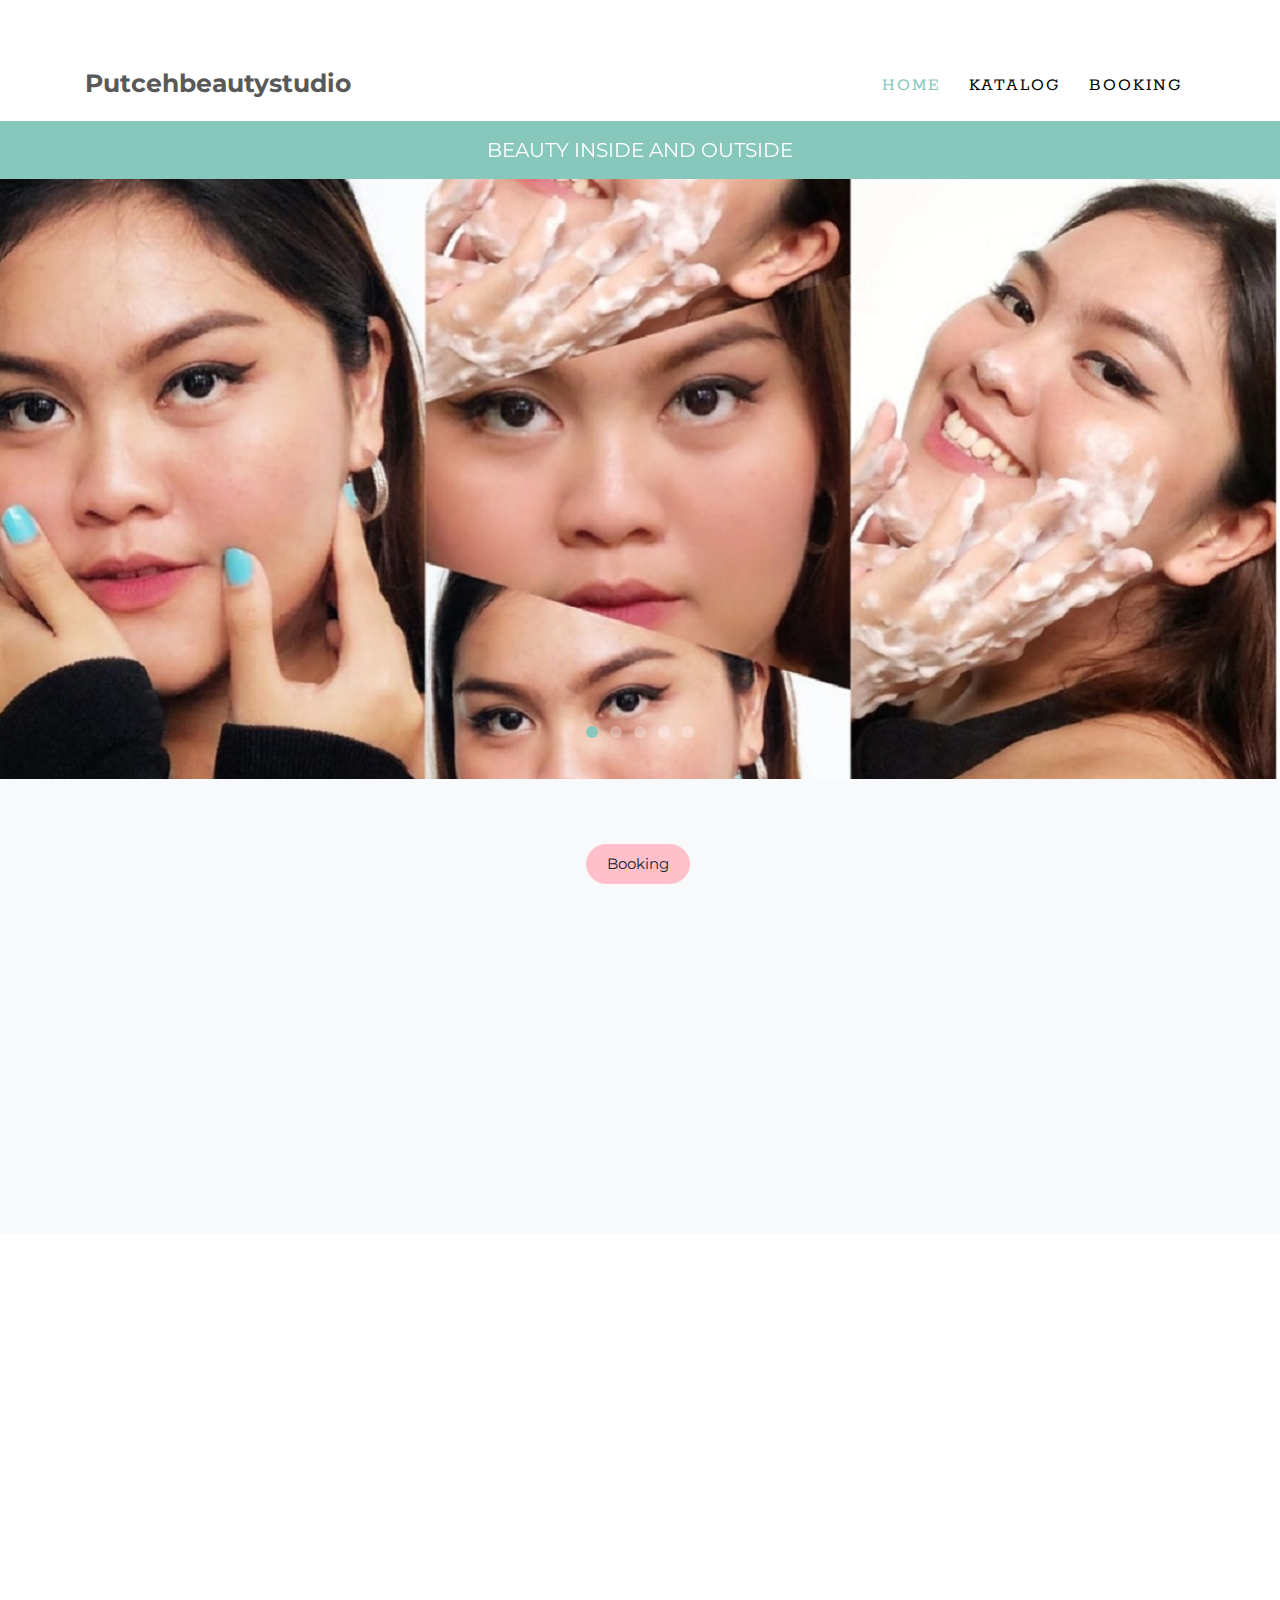
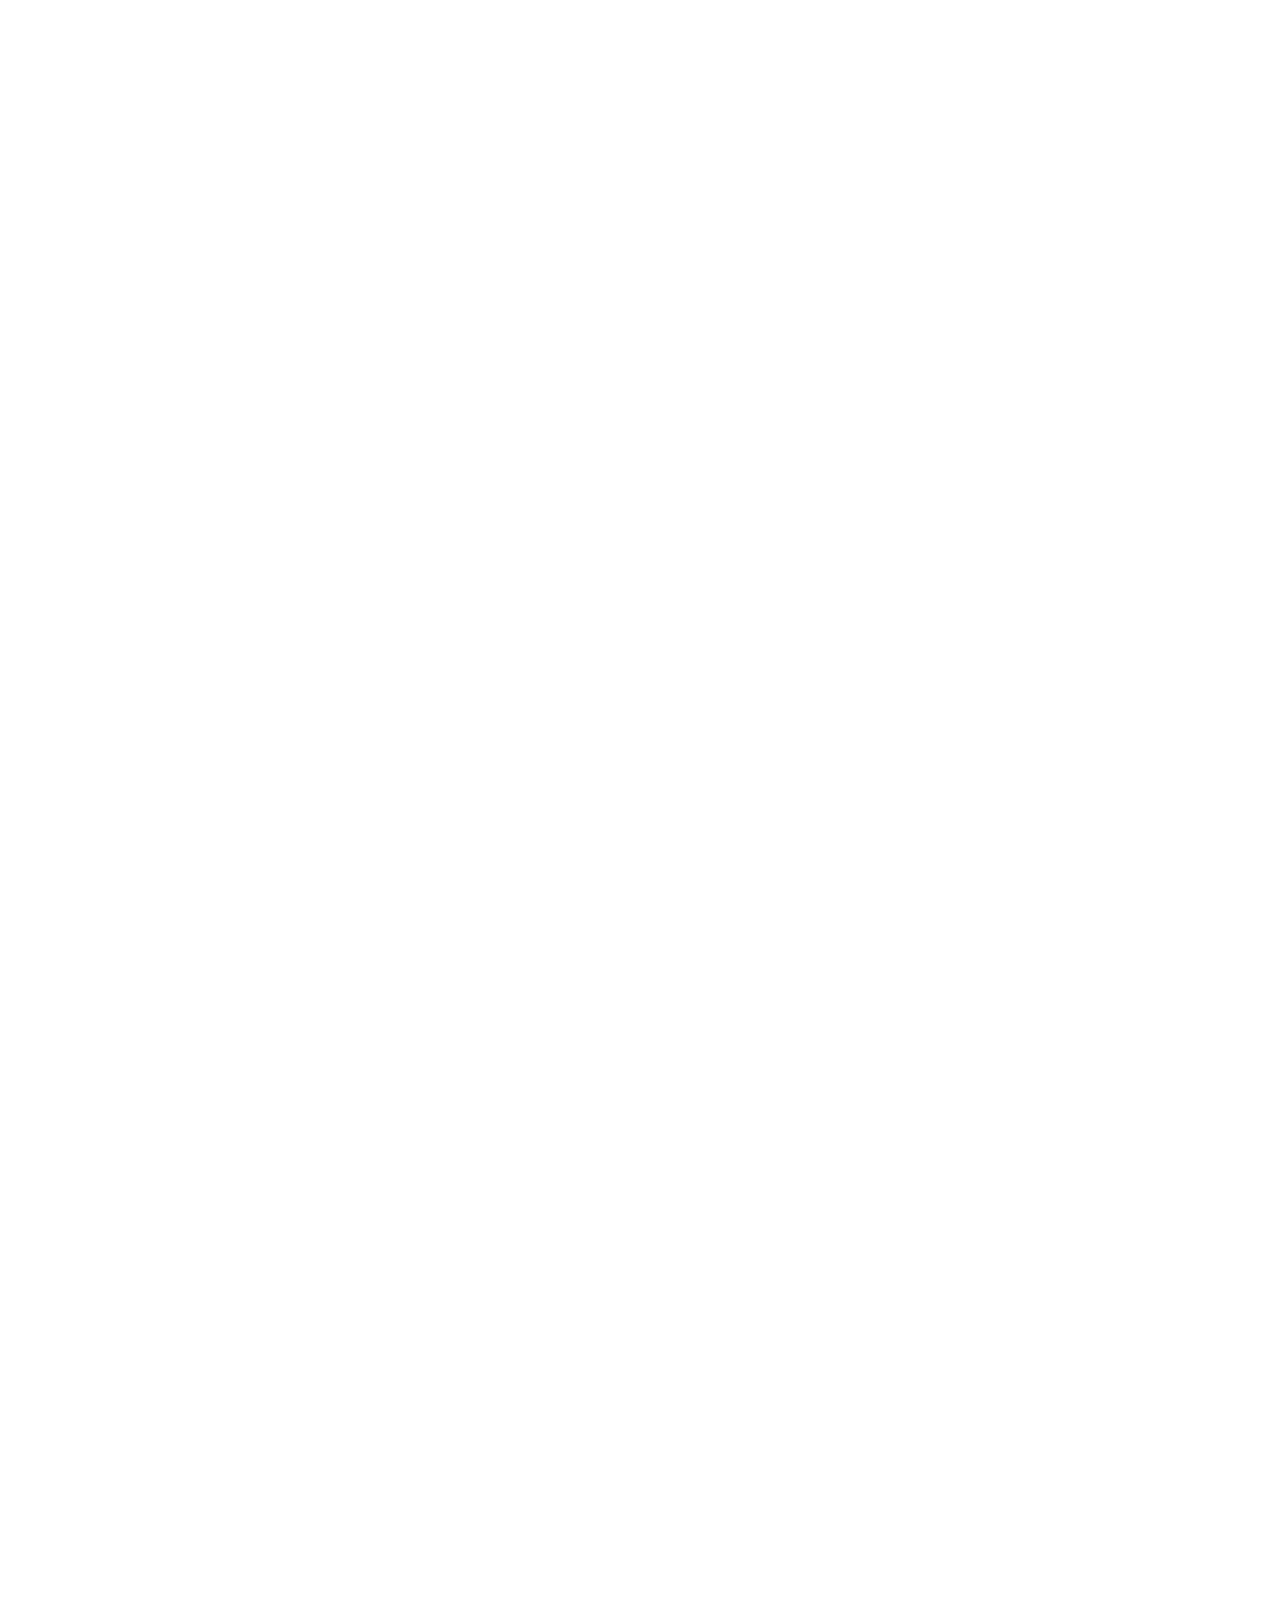
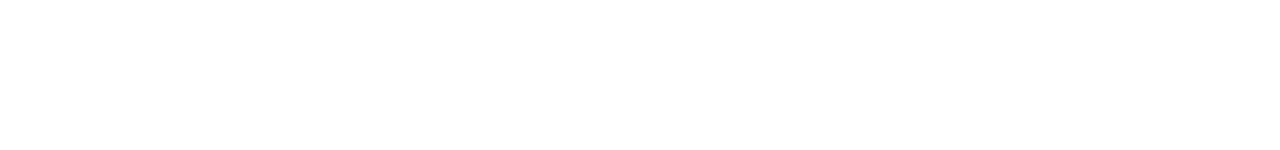
==== index.html @ 5f460744 "first commit" ====
<!DOCTYPE HTML>
<html>

<head>
	<title>Home | Putcehbeautystudio</title>
	<meta charset="utf-8">
	<meta name="viewport" content="width=device-width, initial-scale=1, shrink-to-fit=no">

	<link href="https://fonts.googleapis.com/css?family=Montserrat:300,400,500,600,700" rel="stylesheet">
	<link href="https://fonts.googleapis.com/css?family=Rokkitt:100,300,400,700" rel="stylesheet">

	<link href="asset/logo.ico" rel="icon">

	<!-- Animate.css -->
	<link rel="stylesheet" href="css/animate.css">
	<!-- Icomoon Icon Fonts-->
	<link rel="stylesheet" href="css/icomoon.css">
	<!-- Ion Icon Fonts-->
	<link rel="stylesheet" href="css/ionicons.min.css">
	<!-- Bootstrap  -->
	<link rel="stylesheet" href="css/bootstrap.min.css">

	<!-- Magnific Popup -->
	<link rel="stylesheet" href="css/magnific-popup.css">

	<!-- Flexslider  -->
	<link rel="stylesheet" href="css/flexslider.css">

	<!-- Owl Carousel -->
	<link rel="stylesheet" href="css/owl.carousel.min.css">
	<link rel="stylesheet" href="css/owl.theme.default.min.css">

	<!-- Date Picker -->
	<link rel="stylesheet" href="css/bootstrap-datepicker.css">
	<!-- Flaticons  -->
	<link rel="stylesheet" href="fonts/flaticon/font/flaticon.css">

	<!-- Theme style  -->
	<link rel="stylesheet" href="css/style.css">

	<!-- aos css -->
	<link rel="stylesheet" href="css/aos.css">

	<!-- my css -->
	<link rel="stylesheet" href="css/mycss.css">

</head>

<body>

	<div class="colorlib-loader"></div>

	<div id="page">
		<nav class="colorlib-nav" role="navigation">
			<div class="top-menu">
				<div class="container">
					<div class="row">
						<div class="col-sm-6 col-md-6">
							<div id="colorlib-logo" data-aos="fade-right"><a href="index.html"
									style="font-size: 25px;">Putcehbeautystudio</a>
							</div>
						</div>
						<div class="col-sm-6 col-md-6 text-right menu-1" data-aos="fade-left">
							<ul>
								<li class="active"><a href="index.html" style="font-size: 18px;">Home</a></li>
								<li class=""><a href="katalog.html" style="font-size: 18px;">Katalog</a></li>
								<li class=""><a href="booking.html" style="font-size: 18px;">Booking</a></li>
							</ul>
						</div>
					</div>
				</div>
			</div>
			<div class="sale">
				<div class="container">
					<div class="row">
						<div class="col-sm-8 offset-sm-2 text-center">
							<div class="row">
								<div class="owl-carousel2" data-aos="flip-up">
									<div class="item">
										<div class="col">
											<h3><a href="#">Beauty Inside and Outside</a></h3>
										</div>
									</div>
									<div class="item">
										<div class="col">
											<h3><a href="#">Beauty Inside and Outside</a></h3>
										</div>
									</div>
								</div>
							</div>
						</div>
					</div>
				</div>
			</div>
		</nav>
		<aside id="colorlib-hero">
			<div class="flexslider">
				<ul class="slides" data-aos="fade-up" data-aos-duration="2000">
					<li
						style="width: 500px; background-image: url(asset/foto.jpg); background-size: cover; background-color: #ededed;">
						<div class="overlay"></div>
						<div class="container-fluid">
							<div class="row">
								<div class="col-sm-6 offset-sm-3 text-center slider-text">
									<div class="slider-text-inner">
										<div class="desc">
											<h1 class="head-1 ">Face
											</h1>
											<h1 class="head-1 ">and
												Body
											</h1>
											<h2 class=" head-3 ">Treatment</h2>
											<p><a href=" katalog.html" class="btn btn-primary">Shop Collection</a></p>
										</div>
									</div>
								</div>
							</div>
						</div>
					</li>
					<li
						style="background-image: url(asset/matamiring.jpg); background-size: contain; background-color: #ededed;">
						<div class="overlay"></div>
						<div class="container-fluid">
							<div class="row">
								<div class="col-sm-6 offset-sm-3 text-center slider-text">
									<div class="slider-text-inner">
										<div class="desc">
											<h1 class="head-1 text-dark">Eyelash</h1>
											<h2 class="head-2 text-dark">Treatment</h2>
											<p style="margin-top: 15rem;"><a href="katalog.html"
													class="btn btn-primary">Shop
													Collection</a></p>
										</div>
									</div>
								</div>
							</div>
						</div>
					</li>
					<li
						style="background-image: url(asset/nail.jpg); background-size: auto; background-color: #ededed;">
						<div class="overlay"></div>
						<div class="container-fluid">
							<div class="row">
								<div class="col-sm-6 offset-sm-3 text-center slider-text">
									<div class="slider-text-inner">
										<div class="desc">
											<h1 class="head-1 text-dark">Nails</h1>
											<h2 class="head-2 text-dark">Treatment</h2>
											<p><a href="katalog.html" class="btn btn-primary">Shop Collection</a></p>
										</div>
									</div>
								</div>
							</div>
						</div>
					</li>
					<li
						style="background-image: url(asset/hair.jpg); background-size: contain; background-color: #ededed;">
						<div class="overlay"></div>
						<div class="container-fluid">
							<div class="row">
								<div class="col-sm-6 offset-sm-3 text-center slider-text">
									<div class="slider-text-inner">
										<div class="desc">
											<h1 class="head-1 ">Hair</h1>
											<h2 class="head-2 ">Treatment</h2>
											<p><a href="katalog.html" class="btn btn-primary">Shop Collection</a></p>
										</div>
									</div>
								</div>
							</div>
						</div>
					</li>
					<li
						style="background-image: url(asset/infus.jpg); background-size: contain; background-color: #ededed;">
						<div class="overlay"></div>
						<div class="container-fluid">
							<div class="row">
								<div class="col-sm-6 offset-sm-3 text-center slider-text">
									<div class="slider-text-inner">
										<div class="desc">
											<h1 class="head-1 ">New</h1>
											<h2 class="head-2 text-dark"><strong>Infus</strong></h2>
											<h2 class="head-3 ">Treatment</h2>
											<p><a href="katalog.html" class="btn btn-primary">Shop Collection</a></p>
										</div>
									</div>
								</div>
							</div>
						</div>
					</li>
				</ul>
			</div>
		</aside>
		<div class="colorlib-intro bg-light">
			<div class="container">
				<div class="row">
					<div class="col-sm-12 text-center">
						<h2 class="intro" data-aos="zoom-in">Hello!</h2>
						<h1 class="" data-aos="zoom-in">Wellcome to Putcehbeautystudio!</h1>
						<p data-aos="fade-up">Lash - Nails - Face - Hair - Body & Infus</p>
						<p data-aos="fade-up">Dear our lovely clients, Putcehbeautystudio has everything to keep you
							looking and feeling
							beauty everday. Our goal is to make sure you get the best treatment so you walk out as the
							best version of yourself.</p>
						<h1 data-aos="fade-up"><b class="text-danger ">AND NOW!</b></h1>
						<p data-aos="fade-up">We provide various kinds of infusions, to maintain the health of
							your body.</p>
					</div>
				</div>
			</div>
		</div>
		<div class="colorlib-intro">
			<div class="container">
				<div class="row">
					<div class="col-sm-12 text-center" data-aos="zoom-in">
						<h2 class="intro">Our Services</h2>
					</div>
				</div>
			</div>
		</div>
		<div class="colorlib-product">
			<div class="container-fluid">
				<div class="row justify-content-center">
					<div class="col-lg-3 col-md-6 col-sm-6 col-6 text-center" data-aos="fade-up"
						data-aos-duration="2000">
						<div class="featured" style="background-color: #ededed;">
							<img src="asset/1.jpg" alt="foto" width="100%">
							<!-- <a href="#" class="featured-img"
								style="background-image: url(asset/1.jpg); background-size: contain;"></a> -->
							<div class="desc">
								<h4><a href="#">Nails & Lash</a></h4>
							</div>
						</div>
					</div>
					<div class="col-lg-3 col-md-6 col-sm-6 col-6 text-center" data-aos="fade-up"
						data-aos-duration="2000">
						<div class="featured" style="background-color: #ededed;">
							<img src="asset/2.jpg" alt="foto" width="100%">
							<div class="desc">
								<h4><a href="#">Full Singlelash</a></h4>
							</div>
						</div>
					</div>
					<div class="col-lg-3 col-md-6 col-sm-6 col-6 text-center" data-aos="fade-up"
						data-aos-duration="2000">
						<div class="featured" style="background-color: #ededed;">
							<img src="asset/3.jpg" alt="foto" width="100%">
							<div class="desc">
								<h4><a href="#">Naturalash</a></h4>
							</div>
						</div>
					</div>
					<div class="col-lg-3 col-md-6 col-sm-6 col-6 text-center" data-aos="fade-up"
						data-aos-duration="2000">
						<div class="featured" style="background-color: #ededed;">
							<img src="asset/4.jpg" alt="foto" width="100%">
							<div class="desc">
								<h4><a href="#">Doubblelash Cat Eye</a></h4>
							</div>
						</div>
					</div>
					<div class="col-lg-3 col-md-6 text-center" data-aos="fade-up" data-aos-duration="1000">
						<div class="featured">
							<video src="asset/v1.mp4" width="100%" controls></video>
							<!-- <iframe src="asset/v1.mp4" class="featured-img" frameborder="0" width="100%"
								height="200px"></iframe> -->
							<div class="desc">
								<h4><a href="#">Natura Lash</a></h4>
							</div>
						</div>
					</div>
					<div class="col-lg-3 col-md-6 text-center" data-aos="fade-up" data-aos-duration="1000">
						<div class="featured">
							<video src="asset/v2.mp4" width="100%" controls></video>
							<div class="desc">
								<h4><a href="#">Single Eyelash</a></h4>
							</div>
						</div>
					</div>
					<div class="col-lg-3 col-md-6 text-center" data-aos="fade-up" data-aos-duration="1000">
						<div class="featured">
							<video src="asset/v3.mp4" width="100%" controls></video>
							<div class="desc">
								<h4><a href="#">Double Standard Cat Eyes</a></h4>
							</div>
						</div>
					</div>
					<div class="col-lg-3 col-md-6 text-center" data-aos="fade-up" data-aos-duration="1000">
						<div class="featured">
							<video src="asset/v4.mp4" width="100%" controls></video>
							<div class="desc">
								<h4><a href="#">Nail Art Gel</a></h4>
							</div>
						</div>
					</div>
					<div class="col-lg-3 col-md-6 text-center" data-aos="fade-up" data-aos-duration="1000">
						<div class="featured">
							<video src="asset/v5.mp4" width="100%" controls></video>
							<div class="desc">
								<h4><a href="#">Nail Art Gel</a></h4>
							</div>
						</div>
					</div>
					<div class="col-lg-3 col-md-6 text-center" data-aos="fade-up" data-aos-duration="1000">
						<div class="featured">
							<video src="asset/v6.mp4" width="100%" controls></video>
							<div class="desc">
								<h4><a href="#">Nail Art Gel</a></h4>
							</div>
						</div>
					</div>
					<div class="col-lg-3 col-md-6 text-center" data-aos="fade-up" data-aos-duration="1000">
						<div class="featured">
							<video src="asset/v7.mp4" width="100%" controls></video>
							<div class="desc">
								<h4><a href="#">Basic Pedicure</a></h4>
							</div>
						</div>
					</div>
				</div>
			</div>
		</div>

		<div class="d-flex justify-content-center">
			<a href="booking.html" class="btn btn-light tombol mb-3"
				style="position: fixed; bottom: 0; z-index: +3; border-color: pink;"><span
					style="font-size: 15px;">Booking</span></a>
		</div>

		<div class="colorlib-partner">
			<div class="container">
				<div class="row">
					<div class="col-sm-8 offset-sm-2 text-center colorlib-heading" data-aos="zoom-in-up">
						<h2>Contact US</h2>
					</div>
				</div>
				<div class="row justify-content-center">
					<div class="col-lg-3 col-md-3 col-sm-3 col-6 text-center" data-aos="fade-up"
						data-aos-duration="2000">
						<a
							href="https://api.whatsapp.com/send?phone=6281315790094&text=Hallo%20kak%2C%0AAku%20mau%20booking%20treatment%0ANama%20%3A%20%0ANo.%20Telp%20%3A%0AEmail%20%3A%0ATreatment%20%3A">
							<img src="asset/wa.png" class="img-fluid w-50" alt="Free html4 bootstrap 4 template">
							<p class="mt-3" style="font-size:calc(1vw + 1vh + 1vmin);">Whatsapp</p>
						</a>
					</div>
					<div class="col-lg-3 col-md-3 col-sm-3 col-6 text-center" data-aos="fade-up"
						data-aos-duration="2000">
						<a href="https://instagram.com/putcehbeautystudio" target="_blank">
							<img src="asset/ig.png" class="img-fluid w-50" alt="Free html4 bootstrap 4 template">
							<p class="mt-3" style="font-size:calc(1vw + 1vh + 1vmin);">Instagram</p>
						</a>
					</div>
					<div class="col-lg-3 col-md-3 col-sm-3 col-6 text-center" data-aos="fade-up"
						data-aos-duration="2000">
						<a href="mailto:putcehbeautystudio@gmail.com" target="_blank">
							<img src="asset/email.png" class="img-fluid w-50" alt="Free html4 bootstrap 4 template">
							<p class="mt-3" style="font-size:calc(1vw + 1vh + 1vmin);">Email</p>
						</a>
					</div>
					<div class="col-lg-3 col-md-3 col-sm-3 col-6 text-center" data-aos="fade-up"
						data-aos-duration="2000">
						<a href="https://maps.app.goo.gl/dfZ3GNQyNCpMRt69A" target="_blank">
							<img src="asset/logoalamat.png" class="img-fluid w-50"
								alt="Free html4 bootstrap 4 template">
							<p class="mt-3" style="font-size:calc(1vw + 1vh + 1vmin);">Location</p>
						</a>
					</div>
				</div>
			</div>
		</div>

		<footer id="colorlib-footer" role="contentinfo" class="bg-light" data-aos="fade-up" data-aos-duration="1000">
			<div class="copy">
				<div class="row">
					<div class="col-sm-12 text-center">
						<p>
							<span><!-- Link back to Colorlib can't be removed. Template is licensed under CC BY 3.0. -->
								&copy; Putcehbeautystudio
								<script>document.write(new Date().getFullYear());</script> All rights reserved. Made
								with <i class="icon-heart" aria-hidden="true"></i> by Putcehbeautystudio
								<!-- Link back to Colorlib can't be removed. Template is licensed under CC BY 3.0. -->
							</span>
						</p>
					</div>
				</div>
			</div>
		</footer>
	</div>

	<div class="gototop js-top">
		<a href="#" class="js-gotop"><i class="ion-ios-arrow-up"></i></a>
	</div>

	<!-- jQuery -->
	<script src="js/jquery.min.js"></script>
	<!-- popper -->
	<script src="js/popper.min.js"></script>
	<!-- bootstrap 4.1 -->
	<script src="js/bootstrap.min.js"></script>
	<!-- jQuery easing -->
	<script src="js/jquery.easing.1.3.js"></script>
	<!-- Waypoints -->
	<script src="js/jquery.waypoints.min.js"></script>
	<!-- Flexslider -->
	<script src="js/jquery.flexslider-min.js"></script>
	<!-- Owl carousel -->
	<script src="js/owl.carousel.min.js"></script>
	<!-- Magnific Popup -->
	<script src="js/jquery.magnific-popup.min.js"></script>
	<script src="js/magnific-popup-options.js"></script>
	<!-- Date Picker -->
	<script src="js/bootstrap-datepicker.js"></script>
	<!-- Stellar Parallax -->
	<script src="js/jquery.stellar.min.js"></script>
	<!-- Main -->
	<script src="js/main.js"></script>
	<!-- aos js -->
	<script src="js/aos.js"></script>

	<script>
		AOS.init();
	</script>
</body>

</html>
---- css/icomoon.css ----
@font-face {
  font-family: 'icomoon';
  src:  url('fonts/icomoon.eot?tmere9');
  src:  url('fonts/icomoon.eot?tmere9#iefix') format('embedded-opentype'),
    url('fonts/icomoon.ttf?tmere9') format('truetype'),
    url('fonts/icomoon.woff?tmere9') format('woff'),
    url('fonts/icomoon.svg?tmere9#icomoon') format('svg');
  font-weight: normal;
  font-style: normal;
}

[class^="icon-"], [class*=" icon-"] {
  /* use !important to prevent issues with browser extensions that change fonts */
  font-family: 'icomoon' !important;
  speak: none;
  font-style: normal;
  font-weight: normal;
  font-variant: normal;
  text-transform: none;
  line-height: 1;

  /* Better Font Rendering =========== */
  -webkit-font-smoothing: antialiased;
  -moz-osx-font-smoothing: grayscale;
}

.icon-activity:before {
  content: "\e900";
}
.icon-airplay:before {
  content: "\e901";
}
.icon-alert-circle:before {
  content: "\e902";
}
.icon-alert-octagon:before {
  content: "\e903";
}
.icon-alert-triangle:before {
  content: "\e904";
}
.icon-align-center:before {
  content: "\e905";
}
.icon-align-justify:before {
  content: "\e906";
}
.icon-align-left:before {
  content: "\e907";
}
.icon-align-right:before {
  content: "\e908";
}
.icon-anchor:before {
  content: "\e909";
}
.icon-aperture:before {
  content: "\e90a";
}
.icon-arrow-down3:before {
  content: "\e90b";
}
.icon-arrow-down-circle:before {
  content: "\e90c";
}
.icon-arrow-down-left3:before {
  content: "\e90d";
}
.icon-arrow-down-right3:before {
  content: "\e90e";
}
.icon-arrow-left3:before {
  content: "\e90f";
}
.icon-arrow-left-circle:before {
  content: "\e910";
}
.icon-arrow-right3:before {
  content: "\e911";
}
.icon-arrow-right-circle:before {
  content: "\e912";
}
.icon-arrow-up3:before {
  content: "\e913";
}
.icon-arrow-up-circle:before {
  content: "\e914";
}
.icon-arrow-up-left3:before {
  content: "\e915";
}
.icon-arrow-up-right3:before {
  content: "\e916";
}
.icon-at-sign:before {
  content: "\e917";
}
.icon-award:before {
  content: "\e918";
}
.icon-bar-chart:before {
  content: "\e919";
}
.icon-bar-chart-2:before {
  content: "\e91a";
}
.icon-battery:before {
  content: "\e91b";
}
.icon-battery-charging:before {
  content: "\e91c";
}
.icon-bell2:before {
  content: "\e91d";
}
.icon-bell-off:before {
  content: "\e91e";
}
.icon-bluetooth:before {
  content: "\e91f";
}
.icon-bold2:before {
  content: "\e920";
}
.icon-book2:before {
  content: "\e921";
}
.icon-book-open:before {
  content: "\e922";
}
.icon-bookmark2:before {
  content: "\e923";
}
.icon-box:before {
  content: "\e924";
}
.icon-briefcase2:before {
  content: "\e925";
}
.icon-calendar2:before {
  content: "\e926";
}
.icon-camera2:before {
  content: "\e927";
}
.icon-camera-off:before {
  content: "\e928";
}
.icon-cast:before {
  content: "\e929";
}
.icon-check:before {
  content: "\e92a";
}
.icon-check-circle:before {
  content: "\e92b";
}
.icon-check-square:before {
  content: "\e92c";
}
.icon-chevron-down:before {
  content: "\e92d";
}
.icon-chevron-left:before {
  content: "\e92e";
}
.icon-chevron-right:before {
  content: "\e92f";
}
.icon-chevron-up:before {
  content: "\e930";
}
.icon-chevrons-down:before {
  content: "\e931";
}
.icon-chevrons-left:before {
  content: "\e932";
}
.icon-chevrons-right:before {
  content: "\e933";
}
.icon-chevrons-up:before {
  content: "\e934";
}
.icon-chrome2:before {
  content: "\e935";
}
.icon-circle:before {
  content: "\e936";
}
.icon-clipboard2:before {
  content: "\e937";
}
.icon-clock3:before {
  content: "\e938";
}
.icon-cloud2:before {
  content: "\e939";
}
.icon-cloud-drizzle:before {
  content: "\e93a";
}
.icon-cloud-lightning:before {
  content: "\e93b";
}
.icon-cloud-off:before {
  content: "\e93c";
}
.icon-cloud-rain:before {
  content: "\e93d";
}
.icon-cloud-snow:before {
  content: "\e93e";
}
.icon-code:before {
  content: "\e93f";
}
.icon-codepen2:before {
  content: "\e940";
}
.icon-command2:before {
  content: "\e941";
}
.icon-compass3:before {
  content: "\e942";
}
.icon-copy2:before {
  content: "\e943";
}
.icon-corner-down-left:before {
  content: "\e944";
}
.icon-corner-down-right:before {
  content: "\e945";
}
.icon-corner-left-down:before {
  content: "\e946";
}
.icon-corner-left-up:before {
  content: "\e947";
}
.icon-corner-right-down:before {
  content: "\e948";
}
.icon-corner-right-up:before {
  content: "\e949";
}
.icon-corner-up-left:before {
  content: "\e94a";
}
.icon-corner-up-right:before {
  content: "\e94b";
}
.icon-cpu:before {
  content: "\e94c";
}
.icon-credit-card2:before {
  content: "\e94d";
}
.icon-crop2:before {
  content: "\e94e";
}
.icon-crosshair:before {
  content: "\e94f";
}
.icon-database2:before {
  content: "\e950";
}
.icon-delete:before {
  content: "\e951";
}
.icon-disc:before {
  content: "\e952";
}
.icon-dollar-sign:before {
  content: "\e953";
}
.icon-download4:before {
  content: "\e954";
}
.icon-download-cloud:before {
  content: "\e955";
}
.icon-droplet2:before {
  content: "\e956";
}
.icon-edit:before {
  content: "\e957";
}
.icon-edit-2:before {
  content: "\e958";
}
.icon-edit-3:before {
  content: "\e959";
}
.icon-external-link:before {
  content: "\e95a";
}
.icon-eye2:before {
  content: "\e95b";
}
.icon-eye-off:before {
  content: "\e95c";
}
.icon-facebook3:before {
  content: "\e95d";
}
.icon-fast-forward:before {
  content: "\e95e";
}
.icon-feather:before {
  content: "\e95f";
}
.icon-file:before {
  content: "\e960";
}
.icon-file-minus:before {
  content: "\e961";
}
.icon-file-plus:before {
  content: "\e962";
}
.icon-file-text3:before {
  content: "\e963";
}
.icon-film2:before {
  content: "\e964";
}
.icon-filter2:before {
  content: "\e965";
}
.icon-flag2:before {
  content: "\e966";
}
.icon-folder2:before {
  content: "\e967";
}
.icon-folder-minus2:before {
  content: "\e968";
}
.icon-folder-plus2:before {
  content: "\e969";
}
.icon-git-branch:before {
  content: "\e96a";
}
.icon-git-commit:before {
  content: "\e96b";
}
.icon-git-merge:before {
  content: "\e96c";
}
.icon-git-pull-request:before {
  content: "\e96d";
}
.icon-github2:before {
  content: "\e96e";
}
.icon-gitlab:before {
  content: "\e96f";
}
.icon-globe:before {
  content: "\e970";
}
.icon-grid:before {
  content: "\e971";
}
.icon-hard-drive:before {
  content: "\e972";
}
.icon-hash:before {
  content: "\e973";
}
.icon-headphones2:before {
  content: "\e974";
}
.icon-heart2:before {
  content: "\e975";
}
.icon-help-circle:before {
  content: "\e976";
}
.icon-home4:before {
  content: "\e977";
}
.icon-image2:before {
  content: "\e978";
}
.icon-inbox:before {
  content: "\e979";
}
.icon-info2:before {
  content: "\e97a";
}
.icon-instagram2:before {
  content: "\e97b";
}
.icon-italic2:before {
  content: "\e97c";
}
.icon-layers:before {
  content: "\e97d";
}
.icon-layout:before {
  content: "\e97e";
}
.icon-life-buoy:before {
  content: "\e97f";
}
.icon-link2:before {
  content: "\e980";
}
.icon-link-2:before {
  content: "\e981";
}
.icon-linkedin3:before {
  content: "\e982";
}
.icon-list3:before {
  content: "\e983";
}
.icon-loader:before {
  content: "\e984";
}
.icon-lock2:before {
  content: "\e985";
}
.icon-log-in:before {
  content: "\e986";
}
.icon-log-out:before {
  content: "\e987";
}
.icon-mail5:before {
  content: "\e988";
}
.icon-map3:before {
  content: "\e989";
}
.icon-map-pin:before {
  content: "\e98a";
}
.icon-maximize:before {
  content: "\e98b";
}
.icon-maximize-2:before {
  content: "\e98c";
}
.icon-menu5:before {
  content: "\e98d";
}
.icon-message-circle:before {
  content: "\e98e";
}
.icon-message-square:before {
  content: "\e98f";
}
.icon-mic2:before {
  content: "\e990";
}
.icon-mic-off:before {
  content: "\e991";
}
.icon-minimize:before {
  content: "\e992";
}
.icon-minimize-2:before {
  content: "\e993";
}
.icon-minus2:before {
  content: "\e994";
}
.icon-minus-circle:before {
  content: "\e995";
}
.icon-minus-square:before {
  content: "\e996";
}
.icon-monitor:before {
  content: "\e997";
}
.icon-moon:before {
  content: "\e998";
}
.icon-more-horizontal:before {
  content: "\e999";
}
.icon-more-vertical:before {
  content: "\e99a";
}
.icon-move:before {
  content: "\e99b";
}
.icon-music2:before {
  content: "\e99c";
}
.icon-navigation:before {
  content: "\e99d";
}
.icon-navigation-2:before {
  content: "\e99e";
}
.icon-octagon:before {
  content: "\e99f";
}
.icon-package:before {
  content: "\e9a0";
}
.icon-paperclip:before {
  content: "\e9a1";
}
.icon-pause3:before {
  content: "\e9a2";
}
.icon-pause-circle:before {
  content: "\e9a3";
}
.icon-percent:before {
  content: "\e9a4";
}
.icon-phone2:before {
  content: "\e9a5";
}
.icon-phone-call:before {
  content: "\e9a6";
}
.icon-phone-forwarded:before {
  content: "\e9a7";
}
.icon-phone-incoming:before {
  content: "\e9a8";
}
.icon-phone-missed:before {
  content: "\e9a9";
}
.icon-phone-off:before {
  content: "\e9aa";
}
.icon-phone-outgoing:before {
  content: "\e9ab";
}
.icon-pie-chart2:before {
  content: "\e9ac";
}
.icon-play4:before {
  content: "\e9ad";
}
.icon-play-circle:before {
  content: "\e9ae";
}
.icon-plus2:before {
  content: "\e9af";
}
.icon-plus-circle:before {
  content: "\e9b0";
}
.icon-plus-square:before {
  content: "\e9b1";
}
.icon-pocket:before {
  content: "\e9b2";
}
.icon-power2:before {
  content: "\e9b3";
}
.icon-printer2:before {
  content: "\e9b4";
}
.icon-radio:before {
  content: "\e9b5";
}
.icon-refresh-ccw:before {
  content: "\e9b6";
}
.icon-refresh-cw:before {
  content: "\e9b7";
}
.icon-repeat:before {
  content: "\e9b8";
}
.icon-rewind:before {
  content: "\e9b9";
}
.icon-rotate-ccw:before {
  content: "\e9ba";
}
.icon-rotate-cw:before {
  content: "\e9bb";
}
.icon-rss3:before {
  content: "\e9bc";
}
.icon-save:before {
  content: "\e9bd";
}
.icon-scissors2:before {
  content: "\e9be";
}
.icon-search2:before {
  content: "\e9bf";
}
.icon-send:before {
  content: "\e9c0";
}
.icon-server:before {
  content: "\e9c1";
}
.icon-settings:before {
  content: "\e9c2";
}
.icon-share3:before {
  content: "\e9c3";
}
.icon-share-2:before {
  content: "\e9c4";
}
.icon-shield2:before {
  content: "\e9c5";
}
.icon-shield-off:before {
  content: "\e9c6";
}
.icon-shopping-bag:before {
  content: "\e9c7";
}
.icon-shopping-cart:before {
  content: "\e9c8";
}
.icon-shuffle2:before {
  content: "\e9c9";
}
.icon-sidebar:before {
  content: "\e9ca";
}
.icon-skip-back:before {
  content: "\e9cb";
}
.icon-skip-forward:before {
  content: "\e9cc";
}
.icon-slack:before {
  content: "\e9cd";
}
.icon-slash:before {
  content: "\e9ce";
}
.icon-sliders:before {
  content: "\e9cf";
}
.icon-smartphone:before {
  content: "\e9d0";
}
.icon-speaker:before {
  content: "\e9d1";
}
.icon-square:before {
  content: "\e9d2";
}
.icon-star:before {
  content: "\e9d3";
}
.icon-stop-circle:before {
  content: "\e9d4";
}
.icon-sun2:before {
  content: "\e9d5";
}
.icon-sunrise:before {
  content: "\e9d6";
}
.icon-sunset:before {
  content: "\e9d7";
}
.icon-tablet2:before {
  content: "\e9d8";
}
.icon-tag:before {
  content: "\e9d9";
}
.icon-target2:before {
  content: "\e9da";
}
.icon-terminal2:before {
  content: "\e9db";
}
.icon-thermometer:before {
  content: "\e9dc";
}
.icon-thumbs-down:before {
  content: "\e9dd";
}
.icon-thumbs-up:before {
  content: "\e9de";
}
.icon-toggle-left:before {
  content: "\e9df";
}
.icon-toggle-right:before {
  content: "\e9e0";
}
.icon-trash:before {
  content: "\e9e1";
}
.icon-trash-2:before {
  content: "\e9e2";
}
.icon-trending-down:before {
  content: "\e9e3";
}
.icon-trending-up:before {
  content: "\e9e4";
}
.icon-triangle:before {
  content: "\e9e5";
}
.icon-truck2:before {
  content: "\e9e6";
}
.icon-tv2:before {
  content: "\e9e7";
}
.icon-twitter2:before {
  content: "\e9e8";
}
.icon-type:before {
  content: "\e9e9";
}
.icon-umbrella:before {
  content: "\e9ea";
}
.icon-underline2:before {
  content: "\e9eb";
}
.icon-unlock:before {
  content: "\e9ec";
}
.icon-upload4:before {
  content: "\e9ed";
}
.icon-upload-cloud:before {
  content: "\e9ee";
}
.icon-user2:before {
  content: "\e9ef";
}
.icon-user-check2:before {
  content: "\e9f0";
}
.icon-user-minus2:before {
  content: "\e9f1";
}
.icon-user-plus2:before {
  content: "\e9f2";
}
.icon-user-x:before {
  content: "\e9f3";
}
.icon-users2:before {
  content: "\e9f4";
}
.icon-video:before {
  content: "\e9f5";
}
.icon-video-off:before {
  content: "\e9f6";
}
.icon-voicemail:before {
  content: "\e9f7";
}
.icon-volume:before {
  content: "\e9f8";
}
.icon-volume-1:before {
  content: "\e9f9";
}
.icon-volume-2:before {
  content: "\e9fa";
}
.icon-volume-x:before {
  content: "\e9fb";
}
.icon-watch:before {
  content: "\e9fc";
}
.icon-wifi:before {
  content: "\e9fd";
}
.icon-wifi-off:before {
  content: "\e9fe";
}
.icon-wind:before {
  content: "\e9ff";
}
.icon-x:before {
  content: "\ea00";
}
.icon-x-circle:before {
  content: "\ea01";
}
.icon-x-square:before {
  content: "\ea02";
}
.icon-zap:before {
  content: "\ea03";
}
.icon-zap-off:before {
  content: "\ea04";
}
.icon-zoom-in2:before {
  content: "\ea05";
}
.icon-zoom-out2:before {
  content: "\ea06";
}
.icon-times:before {
  content: "\ea07";
}
.icon-tick:before {
  content: "\ea08";
}
.icon-plus3:before {
  content: "\ea09";
}
.icon-minus3:before {
  content: "\ea0a";
}
.icon-equals:before {
  content: "\ea0b";
}
.icon-divide:before {
  content: "\ea0c";
}
.icon-chevron-right2:before {
  content: "\ea0d";
}
.icon-chevron-left2:before {
  content: "\ea0e";
}
.icon-arrow-right-thick:before {
  content: "\ea0f";
}
.icon-arrow-left-thick:before {
  content: "\ea10";
}
.icon-th-small:before {
  content: "\ea11";
}
.icon-th-menu:before {
  content: "\ea12";
}
.icon-th-list:before {
  content: "\ea13";
}
.icon-th-large:before {
  content: "\ea14";
}
.icon-home5:before {
  content: "\ea15";
}
.icon-arrow-forward:before {
  content: "\ea16";
}
.icon-arrow-back:before {
  content: "\ea17";
}
.icon-rss4:before {
  content: "\ea18";
}
.icon-location3:before {
  content: "\ea19";
}
.icon-link3:before {
  content: "\ea1a";
}
.icon-image3:before {
  content: "\ea1b";
}
.icon-arrow-up-thick:before {
  content: "\ea1c";
}
.icon-arrow-down-thick:before {
  content: "\ea1d";
}
.icon-starburst:before {
  content: "\ea1e";
}
.icon-starburst-outline:before {
  content: "\ea1f";
}
.icon-star2:before {
  content: "\ea20";
}
.icon-flow-children:before {
  content: "\ea21";
}
.icon-export:before {
  content: "\ea22";
}
.icon-delete2:before {
  content: "\ea23";
}
.icon-delete-outline:before {
  content: "\ea24";
}
.icon-cloud-storage:before {
  content: "\ea25";
}
.icon-wi-fi:before {
  content: "\ea26";
}
.icon-heart3:before {
  content: "\ea27";
}
.icon-flash:before {
  content: "\ea28";
}
.icon-cancel:before {
  content: "\ea29";
}
.icon-backspace:before {
  content: "\ea2a";
}
.icon-attachment2:before {
  content: "\ea2b";
}
.icon-arrow-move:before {
  content: "\ea2c";
}
.icon-warning2:before {
  content: "\ea2d";
}
.icon-user3:before {
  content: "\ea2e";
}
.icon-radar:before {
  content: "\ea2f";
}
.icon-lock-open:before {
  content: "\ea30";
}
.icon-lock-closed:before {
  content: "\ea31";
}
.icon-location-arrow:before {
  content: "\ea32";
}
.icon-info3:before {
  content: "\ea33";
}
.icon-user-delete:before {
  content: "\ea34";
}
.icon-user-add:before {
  content: "\ea35";
}
.icon-media-pause:before {
  content: "\ea36";
}
.icon-group:before {
  content: "\ea37";
}
.icon-chart-pie:before {
  content: "\ea38";
}
.icon-chart-line:before {
  content: "\ea39";
}
.icon-chart-bar:before {
  content: "\ea3a";
}
.icon-chart-area:before {
  content: "\ea3b";
}
.icon-video2:before {
  content: "\ea3c";
}
.icon-point-of-interest:before {
  content: "\ea3d";
}
.icon-infinity:before {
  content: "\ea3e";
}
.icon-globe2:before {
  content: "\ea3f";
}
.icon-eye3:before {
  content: "\ea40";
}
.icon-cog2:before {
  content: "\ea41";
}
.icon-camera3:before {
  content: "\ea42";
}
.icon-upload5:before {
  content: "\ea43";
}
.icon-scissors3:before {
  content: "\ea44";
}
.icon-refresh:before {
  content: "\ea45";
}
.icon-pin:before {
  content: "\ea46";
}
.icon-key3:before {
  content: "\ea47";
}
.icon-info-large:before {
  content: "\ea48";
}
.icon-eject2:before {
  content: "\ea49";
}
.icon-download5:before {
  content: "\ea4a";
}
.icon-zoom:before {
  content: "\ea4b";
}
.icon-zoom-out3:before {
  content: "\ea4c";
}
.icon-zoom-in3:before {
  content: "\ea4d";
}
.icon-sort-numerically:before {
  content: "\ea4e";
}
.icon-sort-alphabetically:before {
  content: "\ea4f";
}
.icon-input-checked:before {
  content: "\ea50";
}
.icon-calender:before {
  content: "\ea51";
}
.icon-world:before {
  content: "\ea52";
}
.icon-notes:before {
  content: "\ea53";
}
.icon-code2:before {
  content: "\ea54";
}
.icon-arrow-sync:before {
  content: "\ea55";
}
.icon-arrow-shuffle:before {
  content: "\ea56";
}
.icon-arrow-repeat:before {
  content: "\ea57";
}
.icon-arrow-minimise:before {
  content: "\ea58";
}
.icon-arrow-maximise:before {
  content: "\ea59";
}
.icon-arrow-loop:before {
  content: "\ea5a";
}
.icon-anchor2:before {
  content: "\ea5b";
}
.icon-spanner:before {
  content: "\ea5c";
}
.icon-puzzle:before {
  content: "\ea5d";
}
.icon-power3:before {
  content: "\ea5e";
}
.icon-plane:before {
  content: "\ea5f";
}
.icon-pi:before {
  content: "\ea60";
}
.icon-phone3:before {
  content: "\ea61";
}
.icon-microphone:before {
  content: "\ea62";
}
.icon-media-rewind:before {
  content: "\ea63";
}
.icon-flag3:before {
  content: "\ea64";
}
.icon-adjust-brightness:before {
  content: "\ea65";
}
.icon-waves:before {
  content: "\ea66";
}
.icon-social-twitter:before {
  content: "\ea67";
}
.icon-social-facebook:before {
  content: "\ea68";
}
.icon-social-dribbble:before {
  content: "\ea69";
}
.icon-media-stop:before {
  content: "\ea6a";
}
.icon-media-record:before {
  content: "\ea6b";
}
.icon-media-play:before {
  content: "\ea6c";
}
.icon-media-fast-forward:before {
  content: "\ea6d";
}
.icon-media-eject:before {
  content: "\ea6e";
}
.icon-social-vimeo:before {
  content: "\ea6f";
}
.icon-social-tumbler:before {
  content: "\ea70";
}
.icon-social-skype:before {
  content: "\ea71";
}
.icon-social-pinterest:before {
  content: "\ea72";
}
.icon-social-linkedin:before {
  content: "\ea73";
}
.icon-social-last-fm:before {
  content: "\ea74";
}
.icon-social-github:before {
  content: "\ea75";
}
.icon-social-flickr:before {
  content: "\ea76";
}
.icon-at:before {
  content: "\ea77";
}
.icon-times-outline:before {
  content: "\ea78";
}
.icon-plus-outline:before {
  content: "\ea79";
}
.icon-minus-outline:before {
  content: "\ea7a";
}
.icon-tick-outline:before {
  content: "\ea7b";
}
.icon-th-large-outline:before {
  content: "\ea7c";
}
.icon-equals-outline:before {
  content: "\ea7d";
}
.icon-divide-outline:before {
  content: "\ea7e";
}
.icon-chevron-right-outline:before {
  content: "\ea7f";
}
.icon-chevron-left-outline:before {
  content: "\ea80";
}
.icon-arrow-right-outline:before {
  content: "\ea81";
}
.icon-arrow-left-outline:before {
  content: "\ea82";
}
.icon-th-small-outline:before {
  content: "\ea83";
}
.icon-th-menu-outline:before {
  content: "\ea84";
}
.icon-th-list-outline:before {
  content: "\ea85";
}
.icon-news:before {
  content: "\ea86";
}
.icon-home-outline:before {
  content: "\ea87";
}
.icon-arrow-up-outline:before {
  content: "\ea88";
}
.icon-arrow-forward-outline:before {
  content: "\ea89";
}
.icon-arrow-down-outline:before {
  content: "\ea8a";
}
.icon-arrow-back-outline:before {
  content: "\ea8b";
}
.icon-trash2:before {
  content: "\ea8c";
}
.icon-rss-outline:before {
  content: "\ea8d";
}
.icon-message:before {
  content: "\ea8e";
}
.icon-location-outline:before {
  content: "\ea8f";
}
.icon-link-outline:before {
  content: "\ea90";
}
.icon-image-outline:before {
  content: "\ea91";
}
.icon-export-outline:before {
  content: "\ea92";
}
.icon-cross2:before {
  content: "\ea93";
}
.icon-wi-fi-outline:before {
  content: "\ea94";
}
.icon-star-outline:before {
  content: "\ea95";
}
.icon-media-pause-outline:before {
  content: "\ea96";
}
.icon-mail6:before {
  content: "\ea97";
}
.icon-heart-outline:before {
  content: "\ea98";
}
.icon-flash-outline:before {
  content: "\ea99";
}
.icon-cancel-outline:before {
  content: "\ea9a";
}
.icon-beaker:before {
  content: "\ea9b";
}
.icon-arrow-move-outline:before {
  content: "\ea9c";
}
.icon-watch2:before {
  content: "\ea9d";
}
.icon-warning-outline:before {
  content: "\ea9e";
}
.icon-time:before {
  content: "\ea9f";
}
.icon-radar-outline:before {
  content: "\eaa0";
}
.icon-lock-open-outline:before {
  content: "\eaa1";
}
.icon-location-arrow-outline:before {
  content: "\eaa2";
}
.icon-info-outline:before {
  content: "\eaa3";
}
.icon-backspace-outline:before {
  content: "\eaa4";
}
.icon-attachment-outline:before {
  content: "\eaa5";
}
.icon-user-outline:before {
  content: "\eaa6";
}
.icon-user-delete-outline:before {
  content: "\eaa7";
}
.icon-user-add-outline:before {
  content: "\eaa8";
}
.icon-lock-closed-outline:before {
  content: "\eaa9";
}
.icon-group-outline:before {
  content: "\eaaa";
}
.icon-chart-pie-outline:before {
  content: "\eaab";
}
.icon-chart-line-outline:before {
  content: "\eaac";
}
.icon-chart-bar-outline:before {
  content: "\eaad";
}
.icon-chart-area-outline:before {
  content: "\eaae";
}
.icon-video-outline:before {
  content: "\eaaf";
}
.icon-point-of-interest-outline:before {
  content: "\eab0";
}
.icon-map4:before {
  content: "\eab1";
}
.icon-key-outline:before {
  content: "\eab2";
}
.icon-infinity-outline:before {
  content: "\eab3";
}
.icon-globe-outline:before {
  content: "\eab4";
}
.icon-eye-outline:before {
  content: "\eab5";
}
.icon-cog-outline:before {
  content: "\eab6";
}
.icon-camera-outline:before {
  content: "\eab7";
}
.icon-upload-outline:before {
  content: "\eab8";
}
.icon-support:before {
  content: "\eab9";
}
.icon-scissors-outline:before {
  content: "\eaba";
}
.icon-refresh-outline:before {
  content: "\eabb";
}
.icon-info-large-outline:before {
  content: "\eabc";
}
.icon-eject-outline:before {
  content: "\eabd";
}
.icon-download-outline:before {
  content: "\eabe";
}
.icon-battery-mid:before {
  content: "\eabf";
}
.icon-battery-low:before {
  content: "\eac0";
}
.icon-battery-high:before {
  content: "\eac1";
}
.icon-zoom-outline:before {
  content: "\eac2";
}
.icon-zoom-out-outline:before {
  content: "\eac3";
}
.icon-zoom-in-outline:before {
  content: "\eac4";
}
.icon-tag2:before {
  content: "\eac5";
}
.icon-tabs-outline:before {
  content: "\eac6";
}
.icon-pin-outline:before {
  content: "\eac7";
}
.icon-message-typing:before {
  content: "\eac8";
}
.icon-directions:before {
  content: "\eac9";
}
.icon-battery-full:before {
  content: "\eaca";
}
.icon-battery-charge:before {
  content: "\eacb";
}
.icon-pipette:before {
  content: "\eacc";
}
.icon-pencil3:before {
  content: "\eacd";
}
.icon-folder3:before {
  content: "\eace";
}
.icon-folder-delete:before {
  content: "\eacf";
}
.icon-folder-add:before {
  content: "\ead0";
}
.icon-edit2:before {
  content: "\ead1";
}
.icon-document:before {
  content: "\ead2";
}
.icon-document-delete:before {
  content: "\ead3";
}
.icon-document-add:before {
  content: "\ead4";
}
.icon-brush:before {
  content: "\ead5";
}
.icon-thumbs-up2:before {
  content: "\ead6";
}
.icon-thumbs-down2:before {
  content: "\ead7";
}
.icon-pen2:before {
  content: "\ead8";
}
.icon-sort-numerically-outline:before {
  content: "\ead9";
}
.icon-sort-alphabetically-outline:before {
  content: "\eada";
}
.icon-social-last-fm-circular:before {
  content: "\eadb";
}
.icon-social-github-circular:before {
  content: "\eadc";
}
.icon-compass4:before {
  content: "\eadd";
}
.icon-bookmark3:before {
  content: "\eade";
}
.icon-input-checked-outline:before {
  content: "\eadf";
}
.icon-code-outline:before {
  content: "\eae0";
}
.icon-calender-outline:before {
  content: "\eae1";
}
.icon-business-card:before {
  content: "\eae2";
}
.icon-arrow-up4:before {
  content: "\eae3";
}
.icon-arrow-sync-outline:before {
  content: "\eae4";
}
.icon-arrow-right4:before {
  content: "\eae5";
}
.icon-arrow-repeat-outline:before {
  content: "\eae6";
}
.icon-arrow-loop-outline:before {
  content: "\eae7";
}
.icon-arrow-left4:before {
  content: "\eae8";
}
.icon-flow-switch:before {
  content: "\eae9";
}
.icon-flow-parallel:before {
  content: "\eaea";
}
.icon-flow-merge:before {
  content: "\eaeb";
}
.icon-document-text:before {
  content: "\eaec";
}
.icon-clipboard3:before {
  content: "\eaed";
}
.icon-calculator2:before {
  content: "\eaee";
}
.icon-arrow-minimise-outline:before {
  content: "\eaef";
}
.icon-arrow-maximise-outline:before {
  content: "\eaf0";
}
.icon-arrow-down4:before {
  content: "\eaf1";
}
.icon-gift2:before {
  content: "\eaf2";
}
.icon-film3:before {
  content: "\eaf3";
}
.icon-database3:before {
  content: "\eaf4";
}
.icon-bell3:before {
  content: "\eaf5";
}
.icon-anchor-outline:before {
  content: "\eaf6";
}
.icon-adjust-contrast:before {
  content: "\eaf7";
}
.icon-world-outline:before {
  content: "\eaf8";
}
.icon-shopping-bag2:before {
  content: "\eaf9";
}
.icon-power-outline:before {
  content: "\eafa";
}
.icon-notes-outline:before {
  content: "\eafb";
}
.icon-device-tablet:before {
  content: "\eafc";
}
.icon-device-phone:before {
  content: "\eafd";
}
.icon-device-laptop:before {
  content: "\eafe";
}
.icon-device-desktop:before {
  content: "\eaff";
}
.icon-briefcase3:before {
  content: "\eb00";
}
.icon-stopwatch2:before {
  content: "\eb01";
}
.icon-spanner-outline:before {
  content: "\eb02";
}
.icon-puzzle-outline:before {
  content: "\eb03";
}
.icon-printer3:before {
  content: "\eb04";
}
.icon-pi-outline:before {
  content: "\eb05";
}
.icon-lightbulb:before {
  content: "\eb06";
}
.icon-flag-outline:before {
  content: "\eb07";
}
.icon-contacts:before {
  content: "\eb08";
}
.icon-archive:before {
  content: "\eb09";
}
.icon-weather-stormy:before {
  content: "\eb0a";
}
.icon-weather-shower:before {
  content: "\eb0b";
}
.icon-weather-partly-sunny:before {
  content: "\eb0c";
}
.icon-weather-downpour:before {
  content: "\eb0d";
}
.icon-weather-cloudy:before {
  content: "\eb0e";
}
.icon-plane-outline:before {
  content: "\eb0f";
}
.icon-phone-outline:before {
  content: "\eb10";
}
.icon-microphone-outline:before {
  content: "\eb11";
}
.icon-weather-windy:before {
  content: "\eb12";
}
.icon-weather-windy-cloudy:before {
  content: "\eb13";
}
.icon-weather-sunny:before {
  content: "\eb14";
}
.icon-weather-snow:before {
  content: "\eb15";
}
.icon-weather-night:before {
  content: "\eb16";
}
.icon-media-stop-outline:before {
  content: "\eb17";
}
.icon-media-rewind-outline:before {
  content: "\eb18";
}
.icon-media-record-outline:before {
  content: "\eb19";
}
.icon-media-play-outline:before {
  content: "\eb1a";
}
.icon-media-fast-forward-outline:before {
  content: "\eb1b";
}
.icon-media-eject-outline:before {
  content: "\eb1c";
}
.icon-wine:before {
  content: "\eb1d";
}
.icon-waves-outline:before {
  content: "\eb1e";
}
.icon-ticket2:before {
  content: "\eb1f";
}
.icon-tags:before {
  content: "\eb20";
}
.icon-plug:before {
  content: "\eb21";
}
.icon-headphones3:before {
  content: "\eb22";
}
.icon-credit-card3:before {
  content: "\eb23";
}
.icon-coffee:before {
  content: "\eb24";
}
.icon-book3:before {
  content: "\eb25";
}
.icon-beer:before {
  content: "\eb26";
}
.icon-volume2:before {
  content: "\eb27";
}
.icon-volume-up:before {
  content: "\eb28";
}
.icon-volume-mute3:before {
  content: "\eb29";
}
.icon-volume-down:before {
  content: "\eb2a";
}
.icon-social-vimeo-circular:before {
  content: "\eb2b";
}
.icon-social-twitter-circular:before {
  content: "\eb2c";
}
.icon-social-pinterest-circular:before {
  content: "\eb2d";
}
.icon-social-linkedin-circular:before {
  content: "\eb2e";
}
.icon-social-facebook-circular:before {
  content: "\eb2f";
}
.icon-social-dribbble-circular:before {
  content: "\eb30";
}
.icon-tree2:before {
  content: "\eb31";
}
.icon-thermometer2:before {
  content: "\eb32";
}
.icon-social-tumbler-circular:before {
  content: "\eb33";
}
.icon-social-skype-outline:before {
  content: "\eb34";
}
.icon-social-flickr-circular:before {
  content: "\eb35";
}
.icon-social-at-circular:before {
  content: "\eb36";
}
.icon-shopping-cart2:before {
  content: "\eb37";
}
.icon-messages:before {
  content: "\eb38";
}
.icon-leaf2:before {
  content: "\eb39";
}
.icon-feather2:before {
  content: "\eb3a";
}
.icon-box2:before {
  content: "\eb3b";
}
.icon-write:before {
  content: "\eb3c";
}
.icon-clock4:before {
  content: "\eb3d";
}
.icon-reply2:before {
  content: "\eb3e";
}
.icon-reply-all:before {
  content: "\eb3f";
}
.icon-forward4:before {
  content: "\eb40";
}
.icon-flag4:before {
  content: "\eb41";
}
.icon-search3:before {
  content: "\eb42";
}
.icon-trash3:before {
  content: "\eb43";
}
.icon-envelope:before {
  content: "\eb44";
}
.icon-bubble3:before {
  content: "\eb45";
}
.icon-bubbles5:before {
  content: "\eb46";
}
.icon-user4:before {
  content: "\eb47";
}
.icon-users3:before {
  content: "\eb48";
}
.icon-cloud3:before {
  content: "\eb49";
}
.icon-download6:before {
  content: "\eb4a";
}
.icon-upload6:before {
  content: "\eb4b";
}
.icon-rain:before {
  content: "\eb4c";
}
.icon-sun3:before {
  content: "\eb4d";
}
.icon-moon2:before {
  content: "\eb4e";
}
.icon-bell4:before {
  content: "\eb4f";
}
.icon-folder4:before {
  content: "\eb50";
}
.icon-pin2:before {
  content: "\eb51";
}
.icon-sound:before {
  content: "\eb52";
}
.icon-microphone2:before {
  content: "\eb53";
}
.icon-camera4:before {
  content: "\eb54";
}
.icon-image4:before {
  content: "\eb55";
}
.icon-cog3:before {
  content: "\eb56";
}
.icon-calendar3:before {
  content: "\eb57";
}
.icon-book4:before {
  content: "\eb58";
}
.icon-map-marker:before {
  content: "\eb59";
}
.icon-store:before {
  content: "\eb5a";
}
.icon-support2:before {
  content: "\eb5b";
}
.icon-tag3:before {
  content: "\eb5c";
}
.icon-heart4:before {
  content: "\eb5d";
}
.icon-video-camera2:before {
  content: "\eb5e";
}
.icon-trophy2:before {
  content: "\eb5f";
}
.icon-cart2:before {
  content: "\eb60";
}
.icon-eye4:before {
  content: "\eb61";
}
.icon-cancel2:before {
  content: "\eb62";
}
.icon-chart:before {
  content: "\eb63";
}
.icon-target3:before {
  content: "\eb64";
}
.icon-printer4:before {
  content: "\eb65";
}
.icon-location4:before {
  content: "\eb66";
}
.icon-bookmark4:before {
  content: "\eb67";
}
.icon-monitor2:before {
  content: "\eb68";
}
.icon-cross3:before {
  content: "\eb69";
}
.icon-plus4:before {
  content: "\eb6a";
}
.icon-left:before {
  content: "\eb6b";
}
.icon-up:before {
  content: "\eb6c";
}
.icon-browser:before {
  content: "\eb6d";
}
.icon-windows2:before {
  content: "\eb6e";
}
.icon-switch2:before {
  content: "\eb6f";
}
.icon-dashboard:before {
  content: "\eb70";
}
.icon-play5:before {
  content: "\eb71";
}
.icon-fast-forward2:before {
  content: "\eb72";
}
.icon-next3:before {
  content: "\eb73";
}
.icon-refresh2:before {
  content: "\eb74";
}
.icon-film4:before {
  content: "\eb75";
}
.icon-home6:before {
  content: "\eb76";
}
.icon-home:before {
  content: "\eb77";
}
.icon-home2:before {
  content: "\eb78";
}
.icon-home3:before {
  content: "\eb79";
}
.icon-office:before {
  content: "\eb7a";
}
.icon-newspaper:before {
  content: "\eb7b";
}
.icon-pencil:before {
  content: "\eb7c";
}
.icon-pencil2:before {
  content: "\eb7d";
}
.icon-quill:before {
  content: "\eb7e";
}
.icon-pen:before {
  content: "\eb7f";
}
.icon-blog:before {
  content: "\eb80";
}
.icon-eyedropper:before {
  content: "\eb81";
}
.icon-droplet:before {
  content: "\eb82";
}
.icon-paint-format:before {
  content: "\eb83";
}
.icon-image:before {
  content: "\eb84";
}
.icon-images:before {
  content: "\eb85";
}
.icon-camera:before {
  content: "\eb86";
}
.icon-headphones:before {
  content: "\eb87";
}
.icon-music:before {
  content: "\eb88";
}
.icon-play:before {
  content: "\eb89";
}
.icon-film:before {
  content: "\eb8a";
}
.icon-video-camera:before {
  content: "\eb8b";
}
.icon-dice:before {
  content: "\eb8c";
}
.icon-pacman:before {
  content: "\eb8d";
}
.icon-spades:before {
  content: "\eb8e";
}
.icon-clubs:before {
  content: "\eb8f";
}
.icon-diamonds:before {
  content: "\eb90";
}
.icon-bullhorn:before {
  content: "\eb91";
}
.icon-connection:before {
  content: "\eb92";
}
.icon-podcast:before {
  content: "\eb93";
}
.icon-feed:before {
  content: "\eb94";
}
.icon-mic:before {
  content: "\eb95";
}
.icon-book:before {
  content: "\eb96";
}
.icon-books:before {
  content: "\eb97";
}
.icon-library:before {
  content: "\eb98";
}
.icon-file-text:before {
  content: "\eb99";
}
.icon-profile:before {
  content: "\eb9a";
}
.icon-file-empty:before {
  content: "\eb9b";
}
.icon-files-empty:before {
  content: "\eb9c";
}
.icon-file-text2:before {
  content: "\eb9d";
}
.icon-file-picture:before {
  content: "\eb9e";
}
.icon-file-music:before {
  content: "\eb9f";
}
.icon-file-play:before {
  content: "\eba0";
}
.icon-file-video:before {
  content: "\eba1";
}
.icon-file-zip:before {
  content: "\eba2";
}
.icon-copy:before {
  content: "\eba3";
}
.icon-paste:before {
  content: "\eba4";
}
.icon-stack:before {
  content: "\eba5";
}
.icon-folder:before {
  content: "\eba6";
}
.icon-folder-open:before {
  content: "\eba7";
}
.icon-folder-plus:before {
  content: "\eba8";
}
.icon-folder-minus:before {
  content: "\eba9";
}
.icon-folder-download:before {
  content: "\ebaa";
}
.icon-folder-upload:before {
  content: "\ebab";
}
.icon-price-tag:before {
  content: "\ebac";
}
.icon-price-tags:before {
  content: "\ebad";
}
.icon-barcode:before {
  content: "\ebae";
}
.icon-qrcode:before {
  content: "\ebaf";
}
.icon-ticket:before {
  content: "\ebb0";
}
.icon-cart:before {
  content: "\ebb1";
}
.icon-coin-dollar:before {
  content: "\ebb2";
}
.icon-coin-euro:before {
  content: "\ebb3";
}
.icon-coin-pound:before {
  content: "\ebb4";
}
.icon-coin-yen:before {
  content: "\ebb5";
}
.icon-credit-card:before {
  content: "\ebb6";
}
.icon-calculator:before {
  content: "\ebb7";
}
.icon-lifebuoy:before {
  content: "\ebb8";
}
.icon-phone:before {
  content: "\ebb9";
}
.icon-phone-hang-up:before {
  content: "\ebba";
}
.icon-address-book:before {
  content: "\ebbb";
}
.icon-envelop:before {
  content: "\ebbc";
}
.icon-pushpin:before {
  content: "\ebbd";
}
.icon-location:before {
  content: "\ebbe";
}
.icon-location2:before {
  content: "\ebbf";
}
.icon-compass:before {
  content: "\ebc0";
}
.icon-compass2:before {
  content: "\ebc1";
}
.icon-map:before {
  content: "\ebc2";
}
.icon-map2:before {
  content: "\ebc3";
}
.icon-history:before {
  content: "\ebc4";
}
.icon-clock:before {
  content: "\ebc5";
}
.icon-clock2:before {
  content: "\ebc6";
}
.icon-alarm:before {
  content: "\ebc7";
}
.icon-bell:before {
  content: "\ebc8";
}
.icon-stopwatch:before {
  content: "\ebc9";
}
.icon-calendar:before {
  content: "\ebca";
}
.icon-printer:before {
  content: "\ebcb";
}
.icon-keyboard:before {
  content: "\ebcc";
}
.icon-display:before {
  content: "\ebcd";
}
.icon-laptop:before {
  content: "\ebce";
}
.icon-mobile:before {
  content: "\ebcf";
}
.icon-mobile2:before {
  content: "\ebd0";
}
.icon-tablet:before {
  content: "\ebd1";
}
.icon-tv:before {
  content: "\ebd2";
}
.icon-drawer:before {
  content: "\ebd3";
}
.icon-drawer2:before {
  content: "\ebd4";
}
.icon-box-add:before {
  content: "\ebd5";
}
.icon-box-remove:before {
  content: "\ebd6";
}
.icon-download:before {
  content: "\ebd7";
}
.icon-upload:before {
  content: "\ebd8";
}
.icon-floppy-disk:before {
  content: "\ebd9";
}
.icon-drive:before {
  content: "\ebda";
}
.icon-database:before {
  content: "\ebdb";
}
.icon-undo:before {
  content: "\ebdc";
}
.icon-redo:before {
  content: "\ebdd";
}
.icon-undo2:before {
  content: "\ebde";
}
.icon-redo2:before {
  content: "\ebdf";
}
.icon-forward:before {
  content: "\ebe0";
}
.icon-reply:before {
  content: "\ebe1";
}
.icon-bubble:before {
  content: "\ebe2";
}
.icon-bubbles:before {
  content: "\ebe3";
}
.icon-bubbles2:before {
  content: "\ebe4";
}
.icon-bubble2:before {
  content: "\ebe5";
}
.icon-bubbles3:before {
  content: "\ebe6";
}
.icon-bubbles4:before {
  content: "\ebe7";
}
.icon-user:before {
  content: "\ebe8";
}
.icon-users:before {
  content: "\ebe9";
}
.icon-user-plus:before {
  content: "\ebea";
}
.icon-user-minus:before {
  content: "\ebeb";
}
.icon-user-check:before {
  content: "\ebec";
}
.icon-user-tie:before {
  content: "\ebed";
}
.icon-quotes-left:before {
  content: "\ebee";
}
.icon-quotes-right:before {
  content: "\ebef";
}
.icon-hour-glass:before {
  content: "\ebf0";
}
.icon-spinner:before {
  content: "\ebf1";
}
.icon-spinner2:before {
  content: "\ebf2";
}
.icon-spinner3:before {
  content: "\ebf3";
}
.icon-spinner4:before {
  content: "\ebf4";
}
.icon-spinner5:before {
  content: "\ebf5";
}
.icon-spinner6:before {
  content: "\ebf6";
}
.icon-spinner7:before {
  content: "\ebf7";
}
.icon-spinner8:before {
  content: "\ebf8";
}
.icon-spinner9:before {
  content: "\ebf9";
}
.icon-spinner10:before {
  content: "\ebfa";
}
.icon-spinner11:before {
  content: "\ebfb";
}
.icon-binoculars:before {
  content: "\ebfc";
}
.icon-search:before {
  content: "\ebfd";
}
.icon-zoom-in:before {
  content: "\ebfe";
}
.icon-zoom-out:before {
  content: "\ebff";
}
.icon-enlarge:before {
  content: "\ec00";
}
.icon-shrink:before {
  content: "\ec01";
}
.icon-enlarge2:before {
  content: "\ec02";
}
.icon-shrink2:before {
  content: "\ec03";
}
.icon-key:before {
  content: "\ec04";
}
.icon-key2:before {
  content: "\ec05";
}
.icon-lock:before {
  content: "\ec06";
}
.icon-unlocked:before {
  content: "\ec07";
}
.icon-wrench:before {
  content: "\ec08";
}
.icon-equalizer:before {
  content: "\ec09";
}
.icon-equalizer2:before {
  content: "\ec0a";
}
.icon-cog:before {
  content: "\ec0b";
}
.icon-cogs:before {
  content: "\ec0c";
}
.icon-hammer:before {
  content: "\ec0d";
}
.icon-magic-wand:before {
  content: "\ec0e";
}
.icon-aid-kit:before {
  content: "\ec0f";
}
.icon-bug:before {
  content: "\ec10";
}
.icon-pie-chart:before {
  content: "\ec11";
}
.icon-stats-dots:before {
  content: "\ec12";
}
.icon-stats-bars:before {
  content: "\ec13";
}
.icon-stats-bars2:before {
  content: "\ec14";
}
.icon-trophy:before {
  content: "\ec15";
}
.icon-gift:before {
  content: "\ec16";
}
.icon-glass:before {
  content: "\ec17";
}
.icon-glass2:before {
  content: "\ec18";
}
.icon-mug:before {
  content: "\ec19";
}
.icon-spoon-knife:before {
  content: "\ec1a";
}
.icon-leaf:before {
  content: "\ec1b";
}
.icon-rocket:before {
  content: "\ec1c";
}
.icon-meter:before {
  content: "\ec1d";
}
.icon-meter2:before {
  content: "\ec1e";
}
.icon-hammer2:before {
  content: "\ec1f";
}
.icon-fire:before {
  content: "\ec20";
}
.icon-lab:before {
  content: "\ec21";
}
.icon-magnet:before {
  content: "\ec22";
}
.icon-bin:before {
  content: "\ec23";
}
.icon-bin2:before {
  content: "\ec24";
}
.icon-briefcase:before {
  content: "\ec25";
}
.icon-airplane:before {
  content: "\ec26";
}
.icon-truck:before {
  content: "\ec27";
}
.icon-road:before {
  content: "\ec28";
}
.icon-accessibility:before {
  content: "\ec29";
}
.icon-target:before {
  content: "\ec2a";
}
.icon-shield:before {
  content: "\ec2b";
}
.icon-power:before {
  content: "\ec2c";
}
.icon-switch:before {
  content: "\ec2d";
}
.icon-power-cord:before {
  content: "\ec2e";
}
.icon-clipboard:before {
  content: "\ec2f";
}
.icon-list-numbered:before {
  content: "\ec30";
}
.icon-list:before {
  content: "\ec31";
}
.icon-list2:before {
  content: "\ec32";
}
.icon-tree:before {
  content: "\ec33";
}
.icon-menu:before {
  content: "\ec34";
}
.icon-menu2:before {
  content: "\ec35";
}
.icon-menu3:before {
  content: "\ec36";
}
.icon-menu4:before {
  content: "\ec37";
}
.icon-cloud:before {
  content: "\ec38";
}
.icon-cloud-download:before {
  content: "\ec39";
}
.icon-cloud-upload:before {
  content: "\ec3a";
}
.icon-cloud-check:before {
  content: "\ec3b";
}
.icon-download2:before {
  content: "\ec3c";
}
.icon-upload2:before {
  content: "\ec3d";
}
.icon-download3:before {
  content: "\ec3e";
}
.icon-upload3:before {
  content: "\ec3f";
}
.icon-sphere:before {
  content: "\ec40";
}
.icon-earth:before {
  content: "\ec41";
}
.icon-link:before {
  content: "\ec42";
}
.icon-flag:before {
  content: "\ec43";
}
.icon-attachment:before {
  content: "\ec44";
}
.icon-eye:before {
  content: "\ec45";
}
.icon-eye-plus:before {
  content: "\ec46";
}
.icon-eye-minus:before {
  content: "\ec47";
}
.icon-eye-blocked:before {
  content: "\ec48";
}
.icon-bookmark:before {
  content: "\ec49";
}
.icon-bookmarks:before {
  content: "\ec4a";
}
.icon-sun:before {
  content: "\ec4b";
}
.icon-contrast:before {
  content: "\ec4c";
}
.icon-brightness-contrast:before {
  content: "\ec4d";
}
.icon-star-empty:before {
  content: "\ec4e";
}
.icon-star-half:before {
  content: "\ec4f";
}
.icon-star-full:before {
  content: "\ec50";
}
.icon-heart:before {
  content: "\ec51";
}
.icon-heart-broken:before {
  content: "\ec52";
}
.icon-man:before {
  content: "\ec53";
}
.icon-woman:before {
  content: "\ec54";
}
.icon-man-woman:before {
  content: "\ec55";
}
.icon-happy:before {
  content: "\ec56";
}
.icon-happy2:before {
  content: "\ec57";
}
.icon-smile:before {
  content: "\ec58";
}
.icon-smile2:before {
  content: "\ec59";
}
.icon-tongue:before {
  content: "\ec5a";
}
.icon-tongue2:before {
  content: "\ec5b";
}
.icon-sad:before {
  content: "\ec5c";
}
.icon-sad2:before {
  content: "\ec5d";
}
.icon-wink:before {
  content: "\ec5e";
}
.icon-wink2:before {
  content: "\ec5f";
}
.icon-grin:before {
  content: "\ec60";
}
.icon-grin2:before {
  content: "\ec61";
}
.icon-cool:before {
  content: "\ec62";
}
.icon-cool2:before {
  content: "\ec63";
}
.icon-angry:before {
  content: "\ec64";
}
.icon-angry2:before {
  content: "\ec65";
}
.icon-evil:before {
  content: "\ec66";
}
.icon-evil2:before {
  content: "\ec67";
}
.icon-shocked:before {
  content: "\ec68";
}
.icon-shocked2:before {
  content: "\ec69";
}
.icon-baffled:before {
  content: "\ec6a";
}
.icon-baffled2:before {
  content: "\ec6b";
}
.icon-confused:before {
  content: "\ec6c";
}
.icon-confused2:before {
  content: "\ec6d";
}
.icon-neutral:before {
  content: "\ec6e";
}
.icon-neutral2:before {
  content: "\ec6f";
}
.icon-hipster:before {
  content: "\ec70";
}
.icon-hipster2:before {
  content: "\ec71";
}
.icon-wondering:before {
  content: "\ec72";
}
.icon-wondering2:before {
  content: "\ec73";
}
.icon-sleepy:before {
  content: "\ec74";
}
.icon-sleepy2:before {
  content: "\ec75";
}
.icon-frustrated:before {
  content: "\ec76";
}
.icon-frustrated2:before {
  content: "\ec77";
}
.icon-crying:before {
  content: "\ec78";
}
.icon-crying2:before {
  content: "\ec79";
}
.icon-point-up:before {
  content: "\ec7a";
}
.icon-point-right:before {
  content: "\ec7b";
}
.icon-point-down:before {
  content: "\ec7c";
}
.icon-point-left:before {
  content: "\ec7d";
}
.icon-warning:before {
  content: "\ec7e";
}
.icon-notification:before {
  content: "\ec7f";
}
.icon-question:before {
  content: "\ec80";
}
.icon-plus:before {
  content: "\ec81";
}
.icon-minus:before {
  content: "\ec82";
}
.icon-info:before {
  content: "\ec83";
}
.icon-cancel-circle:before {
  content: "\ec84";
}
.icon-blocked:before {
  content: "\ec85";
}
.icon-cross:before {
  content: "\ec86";
}
.icon-checkmark:before {
  content: "\ec87";
}
.icon-checkmark2:before {
  content: "\ec88";
}
.icon-spell-check:before {
  content: "\ec89";
}
.icon-enter:before {
  content: "\ec8a";
}
.icon-exit:before {
  content: "\ec8b";
}
.icon-play2:before {
  content: "\ec8c";
}
.icon-pause:before {
  content: "\ec8d";
}
.icon-stop:before {
  content: "\ec8e";
}
.icon-previous:before {
  content: "\ec8f";
}
.icon-next:before {
  content: "\ec90";
}
.icon-backward:before {
  content: "\ec91";
}
.icon-forward2:before {
  content: "\ec92";
}
.icon-play3:before {
  content: "\ec93";
}
.icon-pause2:before {
  content: "\ec94";
}
.icon-stop2:before {
  content: "\ec95";
}
.icon-backward2:before {
  content: "\ec96";
}
.icon-forward3:before {
  content: "\ec97";
}
.icon-first:before {
  content: "\ec98";
}
.icon-last:before {
  content: "\ec99";
}
.icon-previous2:before {
  content: "\ec9a";
}
.icon-next2:before {
  content: "\ec9b";
}
.icon-eject:before {
  content: "\ec9c";
}
.icon-volume-high:before {
  content: "\ec9d";
}
.icon-volume-medium:before {
  content: "\ec9e";
}
.icon-volume-low:before {
  content: "\ec9f";
}
.icon-volume-mute:before {
  content: "\eca0";
}
.icon-volume-mute2:before {
  content: "\eca1";
}
.icon-volume-increase:before {
  content: "\eca2";
}
.icon-volume-decrease:before {
  content: "\eca3";
}
.icon-loop:before {
  content: "\eca4";
}
.icon-loop2:before {
  content: "\eca5";
}
.icon-infinite:before {
  content: "\eca6";
}
.icon-shuffle:before {
  content: "\eca7";
}
.icon-arrow-up-left:before {
  content: "\eca8";
}
.icon-arrow-up:before {
  content: "\eca9";
}
.icon-arrow-up-right:before {
  content: "\ecaa";
}
.icon-arrow-right:before {
  content: "\ecab";
}
.icon-arrow-down-right:before {
  content: "\ecac";
}
.icon-arrow-down:before {
  content: "\ecad";
}
.icon-arrow-down-left:before {
  content: "\ecae";
}
.icon-arrow-left:before {
  content: "\ecaf";
}
.icon-arrow-up-left2:before {
  content: "\ecb0";
}
.icon-arrow-up2:before {
  content: "\ecb1";
}
.icon-arrow-up-right2:before {
  content: "\ecb2";
}
.icon-arrow-right2:before {
  content: "\ecb3";
}
.icon-arrow-down-right2:before {
  content: "\ecb4";
}
.icon-arrow-down2:before {
  content: "\ecb5";
}
.icon-arrow-down-left2:before {
  content: "\ecb6";
}
.icon-arrow-left2:before {
  content: "\ecb7";
}
.icon-circle-up:before {
  content: "\ecb8";
}
.icon-circle-right:before {
  content: "\ecb9";
}
.icon-circle-down:before {
  content: "\ecba";
}
.icon-circle-left:before {
  content: "\ecbb";
}
.icon-tab:before {
  content: "\ecbc";
}
.icon-move-up:before {
  content: "\ecbd";
}
.icon-move-down:before {
  content: "\ecbe";
}
.icon-sort-alpha-asc:before {
  content: "\ecbf";
}
.icon-sort-alpha-desc:before {
  content: "\ecc0";
}
.icon-sort-numeric-asc:before {
  content: "\ecc1";
}
.icon-sort-numberic-desc:before {
  content: "\ecc2";
}
.icon-sort-amount-asc:before {
  content: "\ecc3";
}
.icon-sort-amount-desc:before {
  content: "\ecc4";
}
.icon-command:before {
  content: "\ecc5";
}
.icon-shift:before {
  content: "\ecc6";
}
.icon-ctrl:before {
  content: "\ecc7";
}
.icon-opt:before {
  content: "\ecc8";
}
.icon-checkbox-checked:before {
  content: "\ecc9";
}
.icon-checkbox-unchecked:before {
  content: "\ecca";
}
.icon-radio-checked:before {
  content: "\eccb";
}
.icon-radio-checked2:before {
  content: "\eccc";
}
.icon-radio-unchecked:before {
  content: "\eccd";
}
.icon-crop:before {
  content: "\ecce";
}
.icon-make-group:before {
  content: "\eccf";
}
.icon-ungroup:before {
  content: "\ecd0";
}
.icon-scissors:before {
  content: "\ecd1";
}
.icon-filter:before {
  content: "\ecd2";
}
.icon-font:before {
  content: "\ecd3";
}
.icon-ligature:before {
  content: "\ecd4";
}
.icon-ligature2:before {
  content: "\ecd5";
}
.icon-text-height:before {
  content: "\ecd6";
}
.icon-text-width:before {
  content: "\ecd7";
}
.icon-font-size:before {
  content: "\ecd8";
}
.icon-bold:before {
  content: "\ecd9";
}
.icon-underline:before {
  content: "\ecda";
}
.icon-italic:before {
  content: "\ecdb";
}
.icon-strikethrough:before {
  content: "\ecdc";
}
.icon-omega:before {
  content: "\ecdd";
}
.icon-sigma:before {
  content: "\ecde";
}
.icon-page-break:before {
  content: "\ecdf";
}
.icon-superscript:before {
  content: "\ece0";
}
.icon-subscript:before {
  content: "\ece1";
}
.icon-superscript2:before {
  content: "\ece2";
}
.icon-subscript2:before {
  content: "\ece3";
}
.icon-text-color:before {
  content: "\ece4";
}
.icon-pagebreak:before {
  content: "\ece5";
}
.icon-clear-formatting:before {
  content: "\ece6";
}
.icon-table:before {
  content: "\ece7";
}
.icon-table2:before {
  content: "\ece8";
}
.icon-insert-template:before {
  content: "\ece9";
}
.icon-pilcrow:before {
  content: "\ecea";
}
.icon-ltr:before {
  content: "\eceb";
}
.icon-rtl:before {
  content: "\ecec";
}
.icon-section:before {
  content: "\eced";
}
.icon-paragraph-left:before {
  content: "\ecee";
}
.icon-paragraph-center:before {
  content: "\ecef";
}
.icon-paragraph-right:before {
  content: "\ecf0";
}
.icon-paragraph-justify:before {
  content: "\ecf1";
}
.icon-indent-increase:before {
  content: "\ecf2";
}
.icon-indent-decrease:before {
  content: "\ecf3";
}
.icon-share:before {
  content: "\ecf4";
}
.icon-new-tab:before {
  content: "\ecf5";
}
.icon-embed:before {
  content: "\ecf6";
}
.icon-embed2:before {
  content: "\ecf7";
}
.icon-terminal:before {
  content: "\ecf8";
}
.icon-share2:before {
  content: "\ecf9";
}
.icon-mail:before {
  content: "\ecfa";
}
.icon-mail2:before {
  content: "\ecfb";
}
.icon-mail3:before {
  content: "\ecfc";
}
.icon-mail4:before {
  content: "\ecfd";
}
.icon-amazon:before {
  content: "\ecfe";
}
.icon-google:before {
  content: "\ecff";
}
.icon-google2:before {
  content: "\ed00";
}
.icon-google3:before {
  content: "\ed01";
}
.icon-google-plus:before {
  content: "\ed02";
}
.icon-google-plus2:before {
  content: "\ed03";
}
.icon-google-plus3:before {
  content: "\ed04";
}
.icon-hangouts:before {
  content: "\ed05";
}
.icon-google-drive:before {
  content: "\ed06";
}
.icon-facebook:before {
  content: "\ed07";
}
.icon-facebook2:before {
  content: "\ed08";
}
.icon-instagram:before {
  content: "\ed09";
}
.icon-whatsapp:before {
  content: "\ed0a";
}
.icon-spotify:before {
  content: "\ed0b";
}
.icon-telegram:before {
  content: "\ed0c";
}
.icon-twitter:before {
  content: "\ed0d";
}
.icon-vine:before {
  content: "\ed0e";
}
.icon-vk:before {
  content: "\ed0f";
}
.icon-renren:before {
  content: "\ed10";
}
.icon-sina-weibo:before {
  content: "\ed11";
}
.icon-rss:before {
  content: "\ed12";
}
.icon-rss2:before {
  content: "\ed13";
}
.icon-youtube:before {
  content: "\ed14";
}
.icon-youtube2:before {
  content: "\ed15";
}
.icon-twitch:before {
  content: "\ed16";
}
.icon-vimeo:before {
  content: "\ed17";
}
.icon-vimeo2:before {
  content: "\ed18";
}
.icon-lanyrd:before {
  content: "\ed19";
}
.icon-flickr:before {
  content: "\ed1a";
}
.icon-flickr2:before {
  content: "\ed1b";
}
.icon-flickr3:before {
  content: "\ed1c";
}
.icon-flickr4:before {
  content: "\ed1d";
}
.icon-dribbble:before {
  content: "\ed1e";
}
.icon-behance:before {
  content: "\ed1f";
}
.icon-behance2:before {
  content: "\ed20";
}
.icon-deviantart:before {
  content: "\ed21";
}
.icon-500px:before {
  content: "\ed22";
}
.icon-steam:before {
  content: "\ed23";
}
.icon-steam2:before {
  content: "\ed24";
}
.icon-dropbox:before {
  content: "\ed25";
}
.icon-onedrive:before {
  content: "\ed26";
}
.icon-github:before {
  content: "\ed27";
}
.icon-npm:before {
  content: "\ed28";
}
.icon-basecamp:before {
  content: "\ed29";
}
.icon-trello:before {
  content: "\ed2a";
}
.icon-wordpress:before {
  content: "\ed2b";
}
.icon-joomla:before {
  content: "\ed2c";
}
.icon-ello:before {
  content: "\ed2d";
}
.icon-blogger:before {
  content: "\ed2e";
}
.icon-blogger2:before {
  content: "\ed2f";
}
.icon-tumblr:before {
  content: "\ed30";
}
.icon-tumblr2:before {
  content: "\ed31";
}
.icon-yahoo:before {
  content: "\ed32";
}
.icon-yahoo2:before {
  content: "\ed33";
}
.icon-tux:before {
  content: "\ed34";
}
.icon-appleinc:before {
  content: "\ed35";
}
.icon-finder:before {
  content: "\ed36";
}
.icon-android:before {
  content: "\ed37";
}
.icon-windows:before {
  content: "\ed38";
}
.icon-windows8:before {
  content: "\ed39";
}
.icon-soundcloud:before {
  content: "\ed3a";
}
.icon-soundcloud2:before {
  content: "\ed3b";
}
.icon-skype:before {
  content: "\ed3c";
}
.icon-reddit:before {
  content: "\ed3d";
}
.icon-hackernews:before {
  content: "\ed3e";
}
.icon-wikipedia:before {
  content: "\ed3f";
}
.icon-linkedin:before {
  content: "\ed40";
}
.icon-linkedin2:before {
  content: "\ed41";
}
.icon-lastfm:before {
  content: "\ed42";
}
.icon-lastfm2:before {
  content: "\ed43";
}
.icon-delicious:before {
  content: "\ed44";
}
.icon-stumbleupon:before {
  content: "\ed45";
}
.icon-stumbleupon2:before {
  content: "\ed46";
}
.icon-stackoverflow:before {
  content: "\ed47";
}
.icon-pinterest:before {
  content: "\ed48";
}
.icon-pinterest2:before {
  content: "\ed49";
}
.icon-xing:before {
  content: "\ed4a";
}
.icon-xing2:before {
  content: "\ed4b";
}
.icon-flattr:before {
  content: "\ed4c";
}
.icon-foursquare:before {
  content: "\ed4d";
}
.icon-yelp:before {
  content: "\ed4e";
}
.icon-paypal:before {
  content: "\ed4f";
}
.icon-chrome:before {
  content: "\ed50";
}
.icon-firefox:before {
  content: "\ed51";
}
.icon-IE:before {
  content: "\ed52";
}
.icon-edge:before {
  content: "\ed53";
}
.icon-safari:before {
  content: "\ed54";
}
.icon-opera:before {
  content: "\ed55";
}
.icon-file-pdf:before {
  content: "\ed56";
}
.icon-file-openoffice:before {
  content: "\ed57";
}
.icon-file-word:before {
  content: "\ed58";
}
.icon-file-excel:before {
  content: "\ed59";
}
.icon-libreoffice:before {
  content: "\ed5a";
}
.icon-html-five:before {
  content: "\ed5b";
}
.icon-html-five2:before {
  content: "\ed5c";
}
.icon-css3:before {
  content: "\ed5d";
}
.icon-git:before {
  content: "\ed5e";
}
.icon-codepen:before {
  content: "\ed5f";
}
.icon-svg:before {
  content: "\ed60";
}
.icon-IcoMoon:before {
  content: "\ed61";
}
.icon-mobile3:before {
  content: "\e000";
}
.icon-laptop2:before {
  content: "\e001";
}
.icon-desktop:before {
  content: "\e002";
}
.icon-tablet3:before {
  content: "\e003";
}
.icon-phone4:before {
  content: "\e004";
}
.icon-document2:before {
  content: "\e005";
}
.icon-documents:before {
  content: "\e006";
}
.icon-search4:before {
  content: "\e007";
}
.icon-clipboard4:before {
  content: "\e008";
}
.icon-newspaper2:before {
  content: "\e009";
}
.icon-notebook:before {
  content: "\e00a";
}
.icon-book-open2:before {
  content: "\e00b";
}
.icon-browser2:before {
  content: "\e00c";
}
.icon-calendar4:before {
  content: "\e00d";
}
.icon-presentation:before {
  content: "\e00e";
}
.icon-picture:before {
  content: "\e00f";
}
.icon-pictures:before {
  content: "\e010";
}
.icon-video3:before {
  content: "\e011";
}
.icon-camera5:before {
  content: "\e012";
}
.icon-printer5:before {
  content: "\e013";
}
.icon-toolbox:before {
  content: "\e014";
}
.icon-briefcase4:before {
  content: "\e015";
}
.icon-wallet:before {
  content: "\e016";
}
.icon-gift3:before {
  content: "\e017";
}
.icon-bargraph:before {
  content: "\e018";
}
.icon-grid2:before {
  content: "\e019";
}
.icon-expand:before {
  content: "\e01a";
}
.icon-focus:before {
  content: "\e01b";
}
.icon-edit3:before {
  content: "\e01c";
}
.icon-adjustments:before {
  content: "\e01d";
}
.icon-ribbon:before {
  content: "\e01e";
}
.icon-hourglass:before {
  content: "\e01f";
}
.icon-lock3:before {
  content: "\e020";
}
.icon-megaphone:before {
  content: "\e021";
}
.icon-shield3:before {
  content: "\e022";
}
.icon-trophy3:before {
  content: "\e023";
}
.icon-flag5:before {
  content: "\e024";
}
.icon-map5:before {
  content: "\e025";
}
.icon-puzzle2:before {
  content: "\e026";
}
.icon-basket:before {
  content: "\e027";
}
.icon-envelope2:before {
  content: "\e028";
}
.icon-streetsign:before {
  content: "\e029";
}
.icon-telescope:before {
  content: "\e02a";
}
.icon-gears:before {
  content: "\e02b";
}
.icon-key4:before {
  content: "\e02c";
}
.icon-paperclip2:before {
  content: "\e02d";
}
.icon-attachment3:before {
  content: "\e02e";
}
.icon-pricetags:before {
  content: "\e02f";
}
.icon-lightbulb2:before {
  content: "\e030";
}
.icon-layers2:before {
  content: "\e031";
}
.icon-pencil4:before {
  content: "\e032";
}
.icon-tools:before {
  content: "\e033";
}
.icon-tools-2:before {
  content: "\e034";
}
.icon-scissors4:before {
  content: "\e035";
}
.icon-paintbrush:before {
  content: "\e036";
}
.icon-magnifying-glass:before {
  content: "\e037";
}
.icon-circle-compass:before {
  content: "\e038";
}
.icon-linegraph:before {
  content: "\e039";
}
.icon-mic3:before {
  content: "\e03a";
}
.icon-strategy:before {
  content: "\e03b";
}
.icon-beaker2:before {
  content: "\e03c";
}
.icon-caution:before {
  content: "\e03d";
}
.icon-recycle:before {
  content: "\e03e";
}
.icon-anchor3:before {
  content: "\e03f";
}
.icon-profile-male:before {
  content: "\e040";
}
.icon-profile-female:before {
  content: "\e041";
}
.icon-bike:before {
  content: "\e042";
}
.icon-wine2:before {
  content: "\e043";
}
.icon-hotairballoon:before {
  content: "\e044";
}
.icon-globe3:before {
  content: "\e045";
}
.icon-genius:before {
  content: "\e046";
}
.icon-map-pin2:before {
  content: "\e047";
}
.icon-dial:before {
  content: "\e048";
}
.icon-chat:before {
  content: "\e049";
}
.icon-heart5:before {
  content: "\e04a";
}
.icon-cloud4:before {
  content: "\e04b";
}
.icon-upload7:before {
  content: "\e04c";
}
.icon-download7:before {
  content: "\e04d";
}
.icon-target4:before {
  content: "\e04e";
}
.icon-hazardous:before {
  content: "\e04f";
}
.icon-piechart:before {
  content: "\e050";
}
.icon-speedometer:before {
  content: "\e051";
}
.icon-global:before {
  content: "\e052";
}
.icon-compass5:before {
  content: "\e053";
}
.icon-lifesaver:before {
  content: "\e054";
}
.icon-clock5:before {
  content: "\e055";
}
.icon-aperture2:before {
  content: "\e056";
}
.icon-quote:before {
  content: "\e057";
}
.icon-scope:before {
  content: "\e058";
}
.icon-alarmclock:before {
  content: "\e059";
}
.icon-refresh3:before {
  content: "\e05a";
}
.icon-happy3:before {
  content: "\e05b";
}
.icon-sad3:before {
  content: "\e05c";
}
.icon-facebook4:before {
  content: "\e05d";
}
.icon-twitter3:before {
  content: "\e05e";
}
.icon-googleplus:before {
  content: "\e05f";
}
.icon-rss5:before {
  content: "\e060";
}
.icon-tumblr3:before {
  content: "\e061";
}
.icon-linkedin4:before {
  content: "\e062";
}
.icon-dribbble2:before {
  content: "\e063";
}
.icon-heart6:before {
  content: "\ed62";
}
.icon-cloud5:before {
  content: "\ed63";
}
.icon-star3:before {
  content: "\ed64";
}
.icon-tv3:before {
  content: "\ed65";
}
.icon-sound2:before {
  content: "\ed66";
}
.icon-video4:before {
  content: "\ed67";
}
.icon-trash4:before {
  content: "\ed68";
}
.icon-user5:before {
  content: "\ed69";
}
.icon-key5:before {
  content: "\ed6a";
}
.icon-search5:before {
  content: "\ed6b";
}
.icon-settings2:before {
  content: "\ed6c";
}
.icon-camera6:before {
  content: "\ed6d";
}
.icon-tag4:before {
  content: "\ed6e";
}
.icon-lock4:before {
  content: "\ed6f";
}
.icon-bulb:before {
  content: "\ed70";
}
.icon-pen3:before {
  content: "\ed71";
}
.icon-diamond:before {
  content: "\ed72";
}
.icon-display2:before {
  content: "\ed73";
}
.icon-location5:before {
  content: "\ed74";
}
.icon-eye5:before {
  content: "\ed75";
}
.icon-bubble4:before {
  content: "\ed76";
}
.icon-stack2:before {
  content: "\ed77";
}
.icon-cup:before {
  content: "\ed78";
}
.icon-phone5:before {
  content: "\ed79";
}
.icon-news2:before {
  content: "\ed7a";
}
.icon-mail7:before {
  content: "\ed7b";
}
.icon-like:before {
  content: "\ed7c";
}
.icon-photo:before {
  content: "\ed7d";
}
.icon-note:before {
  content: "\ed7e";
}
.icon-clock6:before {
  content: "\ed7f";
}
.icon-paperplane:before {
  content: "\ed80";
}
.icon-params:before {
  content: "\ed81";
}
.icon-banknote:before {
  content: "\ed82";
}
.icon-data:before {
  content: "\ed83";
}
.icon-music3:before {
  content: "\ed84";
}
.icon-megaphone2:before {
  content: "\ed85";
}
.icon-study:before {
  content: "\ed86";
}
.icon-lab2:before {
  content: "\ed87";
}
.icon-food:before {
  content: "\ed88";
}
.icon-t-shirt:before {
  content: "\ed89";
}
.icon-fire2:before {
  content: "\ed8a";
}
.icon-clip:before {
  content: "\ed8b";
}
.icon-shop:before {
  content: "\ed8c";
}
.icon-calendar5:before {
  content: "\ed8d";
}
.icon-wallet2:before {
  content: "\ed8e";
}
.icon-vynil:before {
  content: "\ed8f";
}
.icon-truck3:before {
  content: "\ed90";
}
.icon-world2:before {
  content: "\ed91";
}
---- fonts/flaticon/font/flaticon.css ----
/*
  	Flaticon icon font: Flaticon
  	Creation date: 19/02/2018 02:22
  	*/

@font-face {
  font-family: "Flaticon";
  src: url("./Flaticon.eot");
  src: url("./Flaticon.eot?#iefix") format("embedded-opentype"),
       url("./Flaticon.woff") format("woff"),
       url("./Flaticon.ttf") format("truetype"),
       url("./Flaticon.svg#Flaticon") format("svg");
  font-weight: normal;
  font-style: normal;
}

@media screen and (-webkit-min-device-pixel-ratio:0) {
  @font-face {
    font-family: "Flaticon";
    src: url("./Flaticon.svg#Flaticon") format("svg");
  }
}

[class^="flaticon-"]:before, [class*=" flaticon-"]:before,
[class^="flaticon-"]:after, [class*=" flaticon-"]:after {   
  font-family: Flaticon;
  font-style: normal;
}

.flaticon-car:before { content: "\f100"; }
.flaticon-sign:before { content: "\f101"; }
.flaticon-plane:before { content: "\f102"; }
.flaticon-cocktail:before { content: "\f103"; }
.flaticon-landmark:before { content: "\f104"; }
.flaticon-island:before { content: "\f105"; }
.flaticon-postcard:before { content: "\f106"; }
.flaticon-boat:before { content: "\f107"; }
.flaticon-resort:before { content: "\f108"; }
.flaticon-around:before { content: "\f109"; }
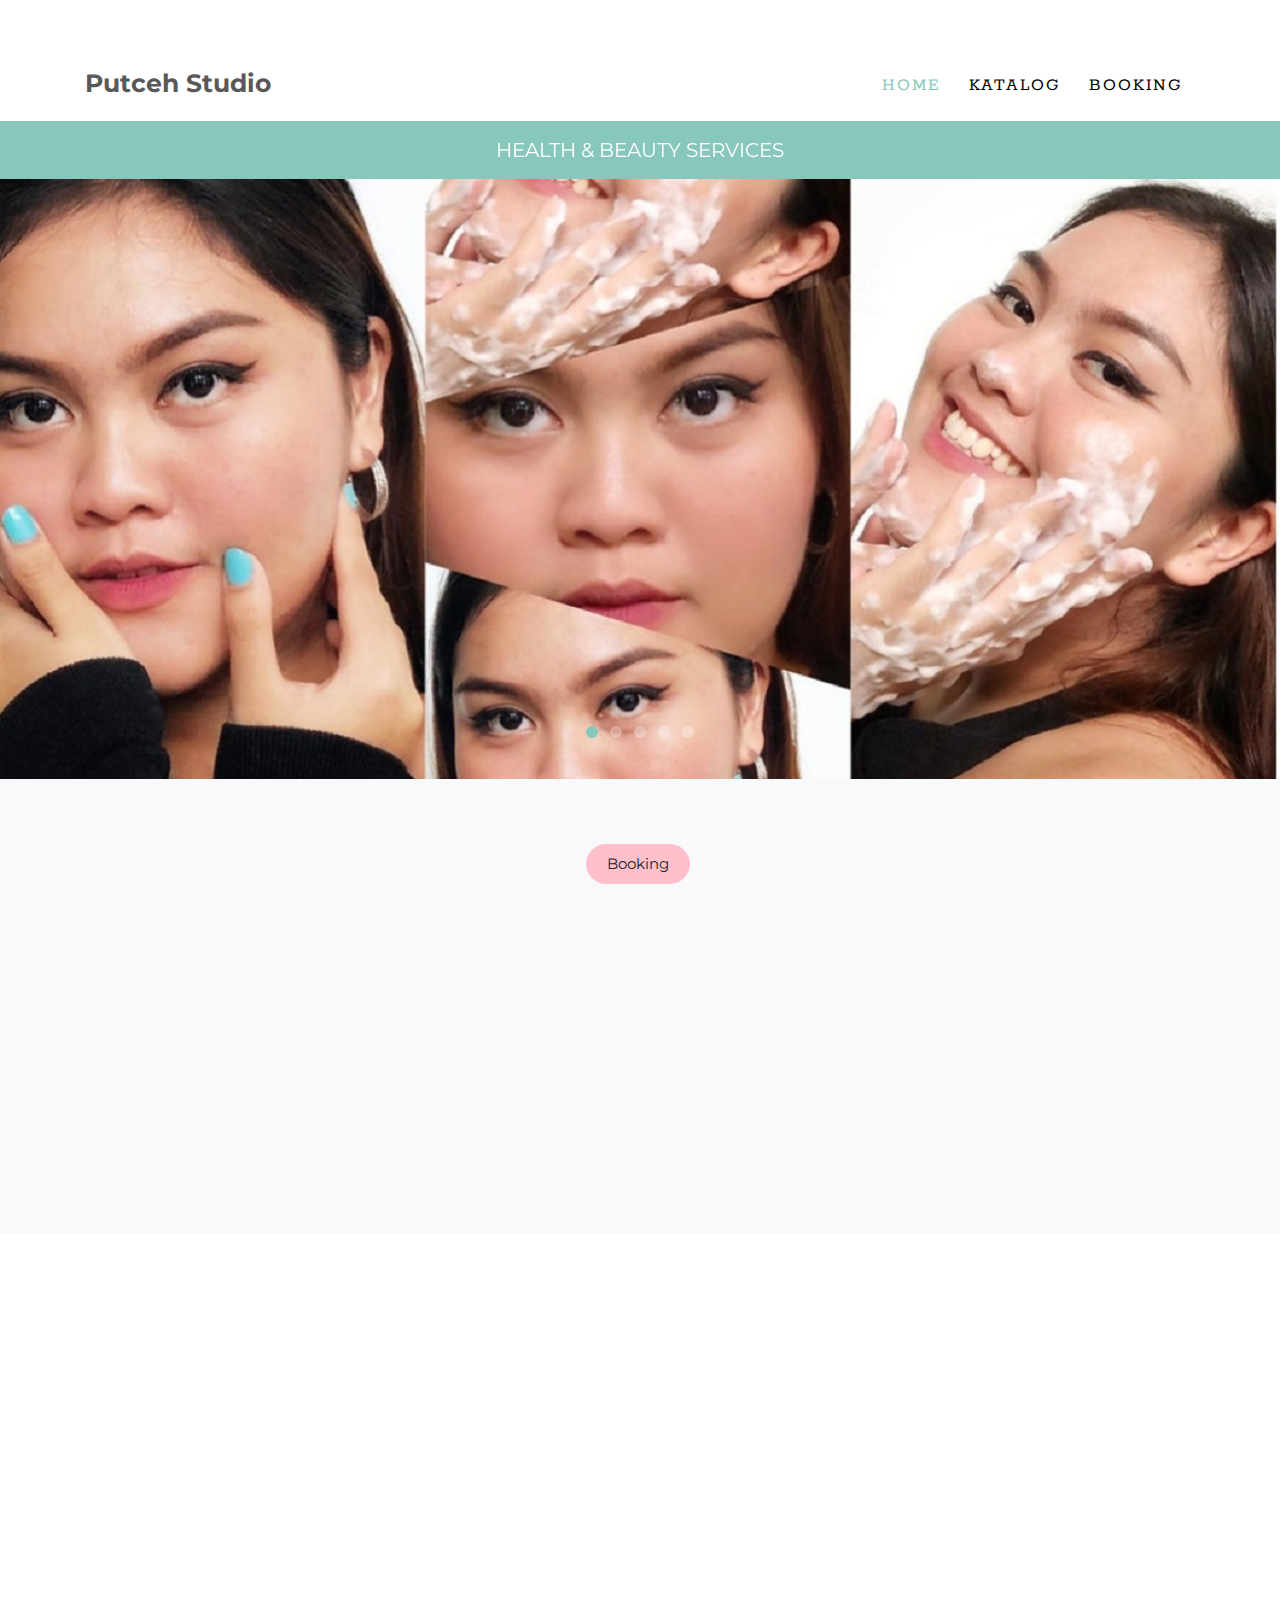
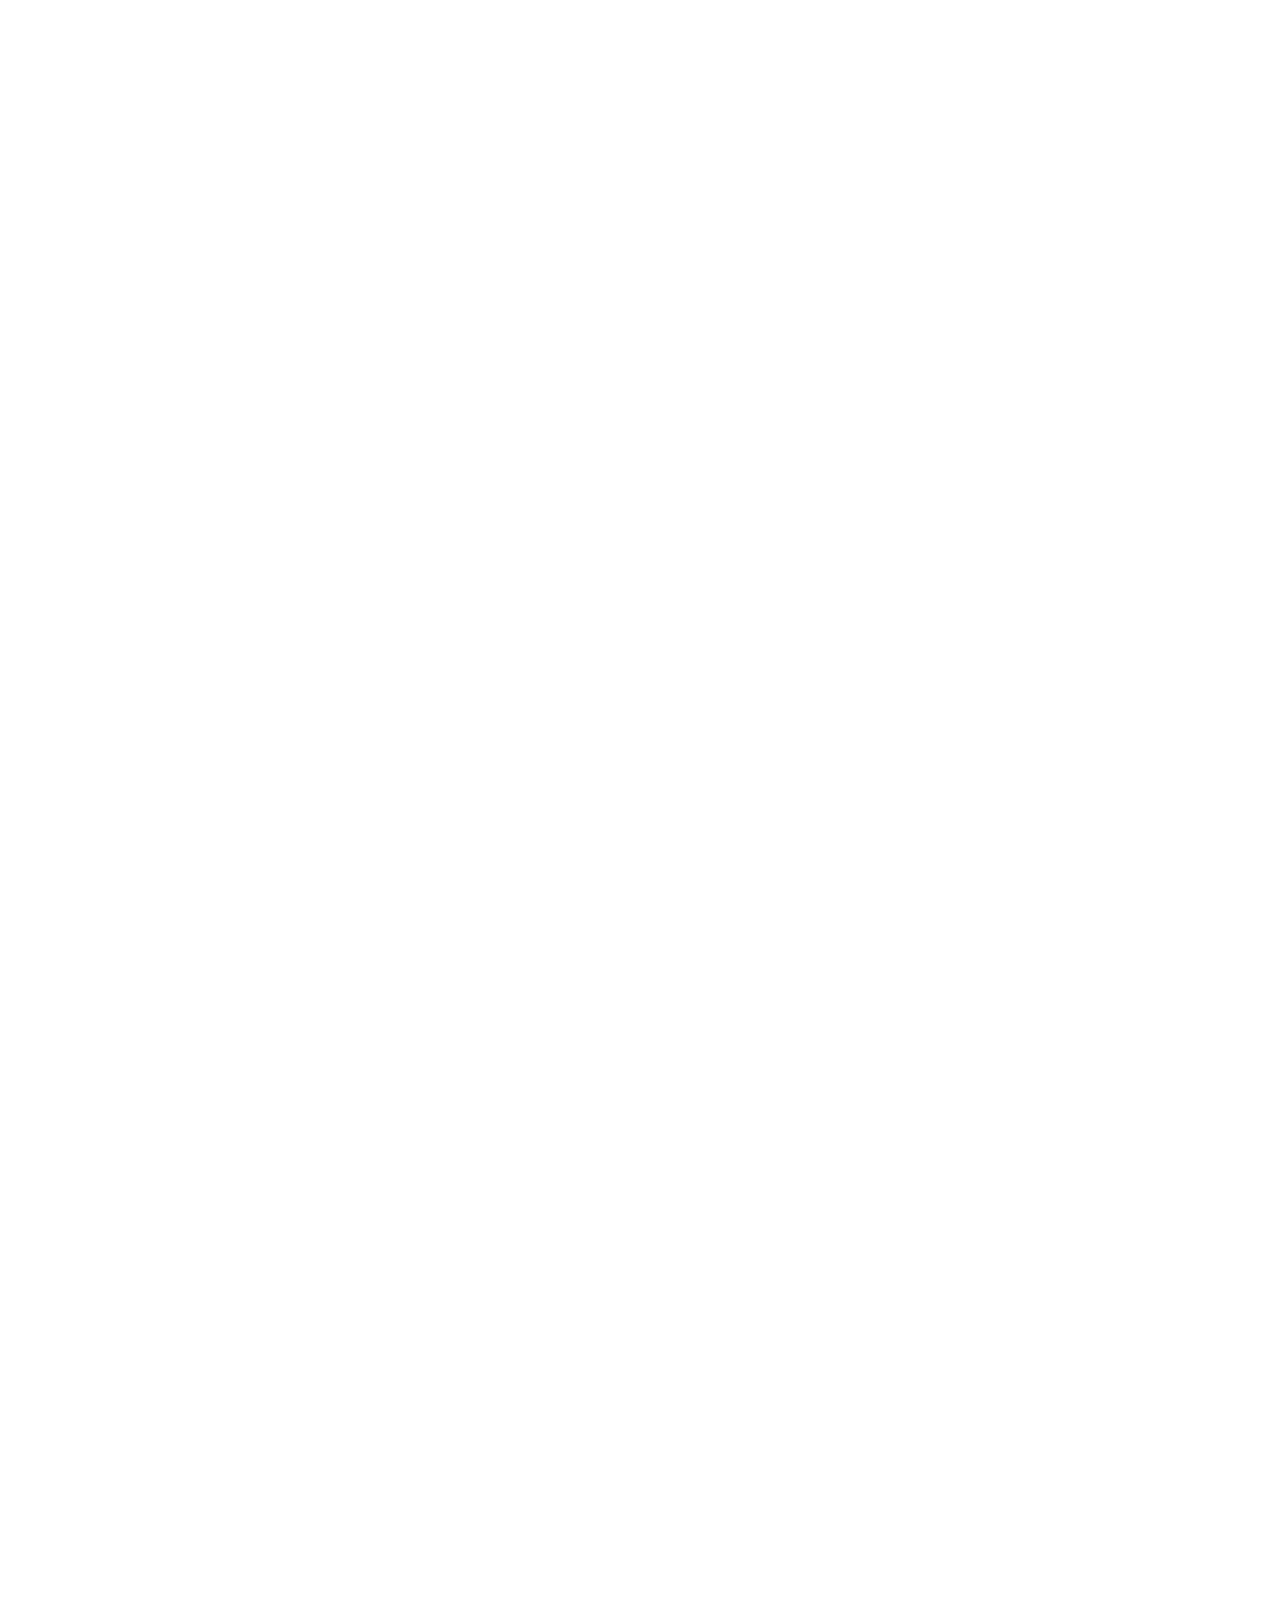
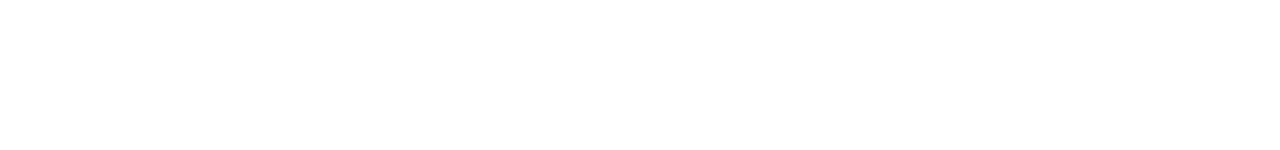
==== commit 1fdf1c35: "update katalog" ====
--- a/index.html
+++ b/index.html
@@ -50,14 +50,14 @@
 
 	<div class="colorlib-loader"></div>
 
-	<div id="page">
+	<div id="page" style="overflow: hidden;">
 		<nav class="colorlib-nav" role="navigation">
 			<div class="top-menu">
 				<div class="container">
 					<div class="row">
 						<div class="col-sm-6 col-md-6">
 							<div id="colorlib-logo" data-aos="fade-right"><a href="index.html"
-									style="font-size: 25px;">Putcehbeautystudio</a>
+									style="font-size: 25px;">Putceh Studio</a>
 							</div>
 						</div>
 						<div class="col-sm-6 col-md-6 text-right menu-1" data-aos="fade-left">
@@ -78,12 +78,12 @@
 								<div class="owl-carousel2" data-aos="flip-up">
 									<div class="item">
 										<div class="col">
-											<h3><a href="#">Beauty Inside and Outside</a></h3>
+											<h3><a href="#">Health & Beauty Services</a></h3>
 										</div>
 									</div>
 									<div class="item">
 										<div class="col">
-											<h3><a href="#">Beauty Inside and Outside</a></h3>
+											<h3><a href="#">Health & Beauty Services</a></h3>
 										</div>
 									</div>
 								</div>
@@ -106,9 +106,6 @@
 										<div class="desc">
 											<h1 class="head-1 ">Face
 											</h1>
-											<h1 class="head-1 ">and
-												Body
-											</h1>
 											<h2 class=" head-3 ">Treatment</h2>
 											<p><a href=" katalog.html" class="btn btn-primary">Shop Collection</a></p>
 										</div>
@@ -118,7 +115,7 @@
 						</div>
 					</li>
 					<li
-						style="background-image: url(asset/matamiring.jpg); background-size: contain; background-color: #ededed;">
+						style="background-image: url(asset/matamiring.jpg); background-size: contain; background-color: #ffffff;">
 						<div class="overlay"></div>
 						<div class="container-fluid">
 							<div class="row">
@@ -137,7 +134,7 @@
 						</div>
 					</li>
 					<li
-						style="background-image: url(asset/nail.jpg); background-size: auto; background-color: #ededed;">
+						style="background-image: url(asset/nail.jpg); background-size: auto; background-color: #e5ded0;">
 						<div class="overlay"></div>
 						<div class="container-fluid">
 							<div class="row">
@@ -154,7 +151,7 @@
 						</div>
 					</li>
 					<li
-						style="background-image: url(asset/hair.jpg); background-size: contain; background-color: #ededed;">
+						style="background-image: url(asset/hair.jpg); background-size: contain; background-color: #dbd9d8;">
 						<div class="overlay"></div>
 						<div class="container-fluid">
 							<div class="row">
@@ -171,7 +168,7 @@
 						</div>
 					</li>
 					<li
-						style="background-image: url(asset/infus.jpg); background-size: contain; background-color: #ededed;">
+						style="background-image: url(asset/infus.jpg); background-size: contain; background-color: #90b4c0;">
 						<div class="overlay"></div>
 						<div class="container-fluid">
 							<div class="row">
@@ -179,7 +176,7 @@
 									<div class="slider-text-inner">
 										<div class="desc">
 											<h1 class="head-1 ">New</h1>
-											<h2 class="head-2 text-dark"><strong>Infus</strong></h2>
+											<h2 class="head-2 text-dark"><strong>Drips</strong></h2>
 											<h2 class="head-3 ">Treatment</h2>
 											<p><a href="katalog.html" class="btn btn-primary">Shop Collection</a></p>
 										</div>
@@ -196,14 +193,14 @@
 				<div class="row">
 					<div class="col-sm-12 text-center">
 						<h2 class="intro" data-aos="zoom-in">Hello!</h2>
-						<h1 class="" data-aos="zoom-in">Wellcome to Putcehbeautystudio!</h1>
-						<p data-aos="fade-up">Lash - Nails - Face - Hair - Body & Infus</p>
+						<h1 class="" data-aos="zoom-in">Wellcome to Putceh Studio!</h1>
+						<p data-aos="fade-up">Lash - Nails - Face - Hair - & Drips Treatment</p>
 						<p data-aos="fade-up">Dear our lovely clients, Putcehbeautystudio has everything to keep you
 							looking and feeling
 							beauty everday. Our goal is to make sure you get the best treatment so you walk out as the
 							best version of yourself.</p>
 						<h1 data-aos="fade-up"><b class="text-danger ">AND NOW!</b></h1>
-						<p data-aos="fade-up">We provide various kinds of infusions, to maintain the health of
+						<p data-aos="fade-up">We provide various kinds of drips treatment, to maintain the health of
 							your body.</p>
 					</div>
 				</div>
@@ -375,9 +372,9 @@
 					<div class="col-sm-12 text-center">
 						<p>
 							<span><!-- Link back to Colorlib can't be removed. Template is licensed under CC BY 3.0. -->
-								&copy; Putcehbeautystudio
+								&copy; Putceh Studio
 								<script>document.write(new Date().getFullYear());</script> All rights reserved. Made
-								with <i class="icon-heart" aria-hidden="true"></i> by Putcehbeautystudio
+								with <i class="icon-heart" aria-hidden="true"></i> by Putceh Studio
 								<!-- Link back to Colorlib can't be removed. Template is licensed under CC BY 3.0. -->
 							</span>
 						</p>
